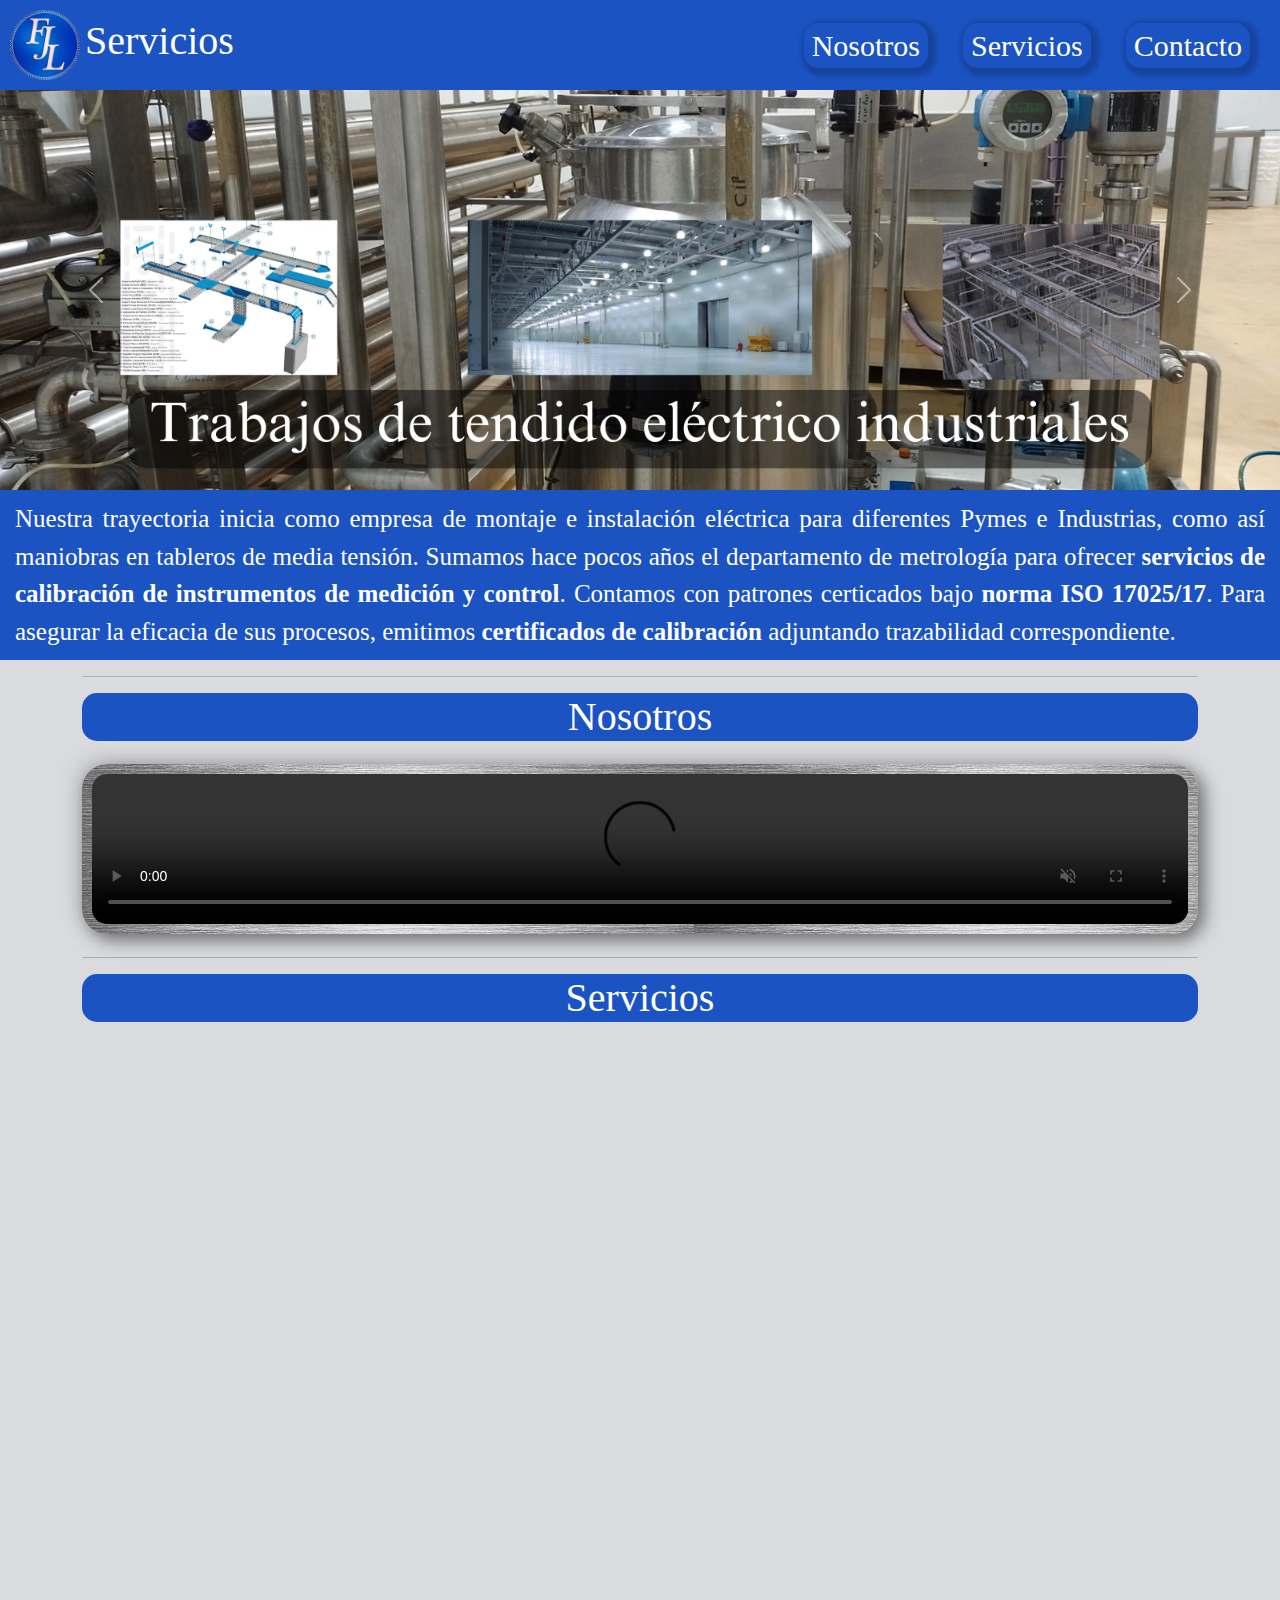
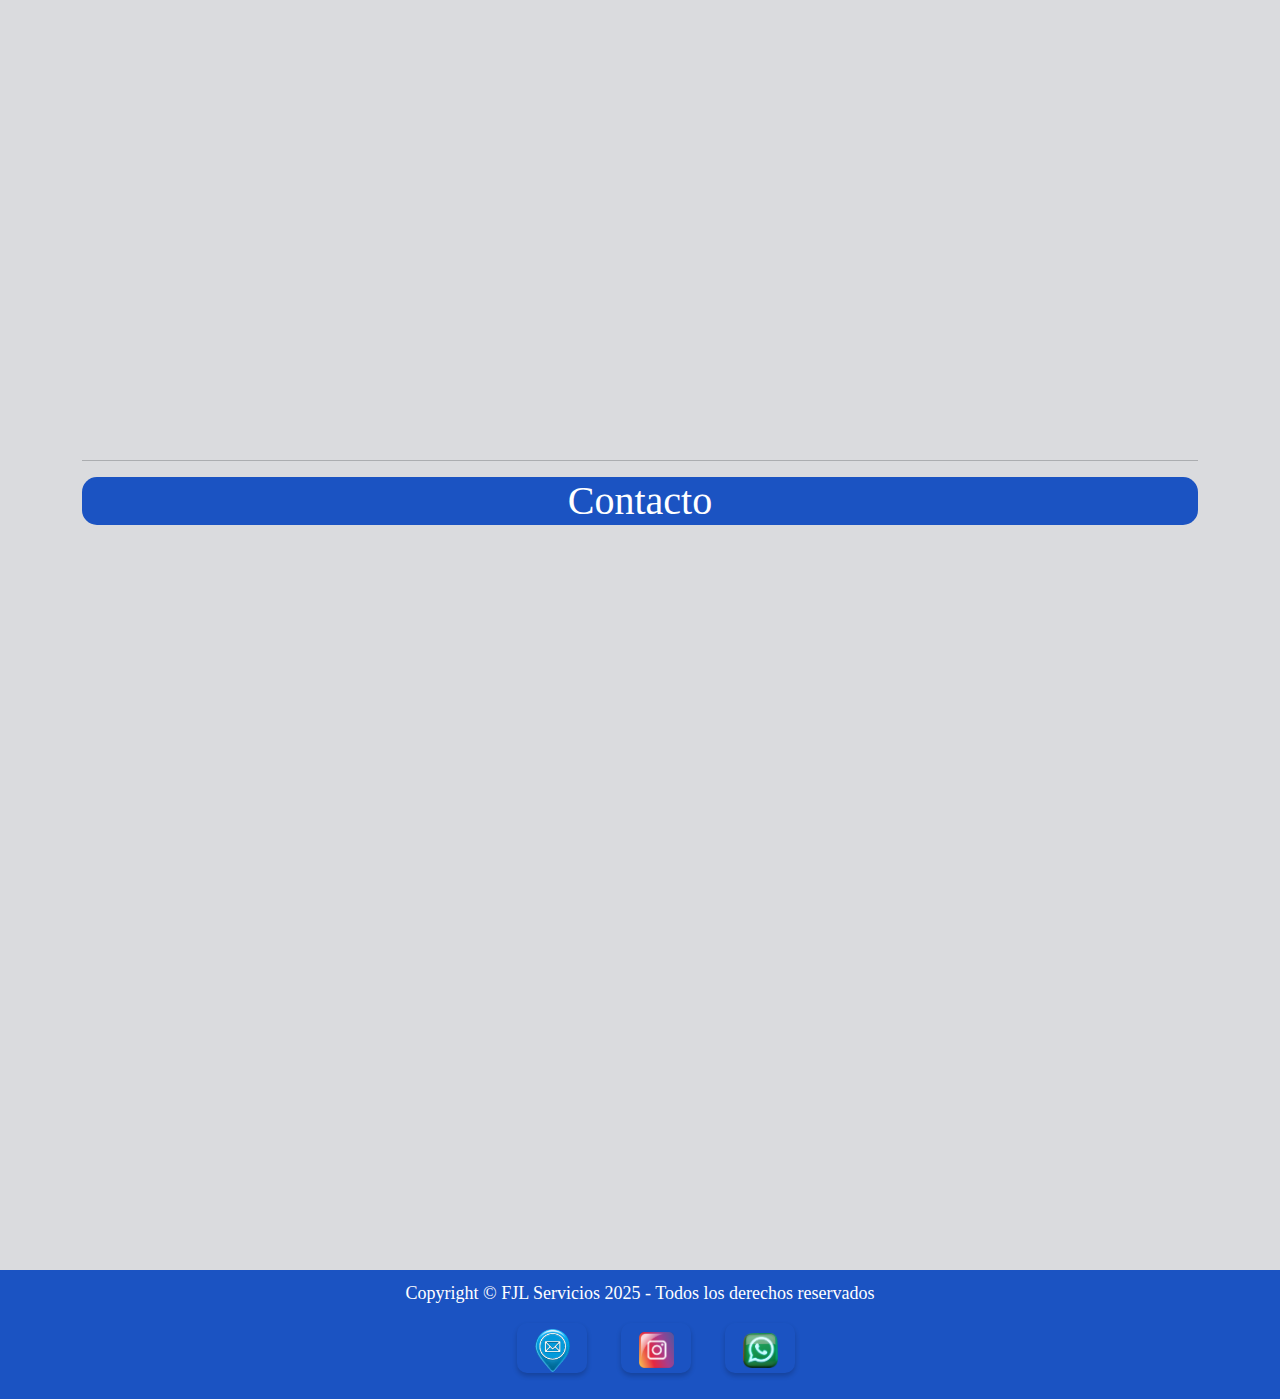
==== index.html @ 215db266 "Update index.html" ====
<!DOCTYPE html>
<html>
<head>
	<meta charset="utf-8">
	<meta name="viewport" content="width=device-width, initial-scale=1">
	<meta name="theme-color" content="rgba(6, 68, 191, 0.9)">
	<title>FJL Servicios</title>
	<link href="https://unpkg.com/aos@2.3.1/dist/aos.css" rel="stylesheet">
	<link rel="stylesheet" type="text/css" href="css/bootstrap.min.css">
	<link rel="stylesheet" type="text/css" href="css/style.css">
	<link rel="stylesheet" href="css/fonts.css">
	<link rel="stylesheet" href="https://cdnjs.cloudflare.com/ajax/libs/font-awesome/4.7.0/css/font-awesome.min.css">
	<script src="https://code.jquery.com/jquery-3.6.1.min.js"></script>
	<script src="js/arriba.js"></script>
</head>
<body>
	<nav class="navbar navbar-expand-lg" id="mainNav">
        <div id="menu" class="container-fluid menu">
            <img class="logo" src="img/Logo1.png" alt="FJL Servicios"><h1 class="presentacion">Servicios</h1>
            <button id="secciones" class="navbar-toggler" type="button" data-bs-toggle="collapse" data-bs-target="#navbarResponsive" aria-controls="navbarResponsive" aria-expanded="false" aria-label="Toggle navigation">
            	<svg  xmlns="http://www.w3.org/2000/svg" width="20" height="50" fill="currentColor" class="bi bi-border-width" viewBox="0 0 16 16">
	 		<path d="M0 3.5A.5.5 0 0 1 .5 3h15a.5.5 0 0 1 .5.5v2a.5.5 0 0 1-.5.5H.5a.5.5 0 0 1-.5-.5v-2zm0 5A.5.5 0 0 1 .5 8h15a.5.5 0 0 1 .5.5v1a.5.5 0 0 1-.5.5H.5a.5.5 0 0 1-.5-.5v-1zm0 4a.5.5 0 0 1 .5-.5h15a.5.5 0 0 1 0 1H.5a.5.5 0 0 1-.5-.5z"/>
		</svg>	
            </button>
            <div class="collapse navbar-collapse" id="navbarResponsive">
                <ul class="navbar-nav text-uppercase ms-auto py-4 py-lg-0">
                    <li class="nav-item"><a class="nav-link" href="#nosotros">Nosotros</a></li>
                    <li class="nav-item"><a class="nav-link" href="#servicios">Servicios</a></li>
                    <li class="nav-item"><a class="nav-link" href="#contacto">Contacto</a></li>
                </ul>
            </div>
        </div>
    </nav>
	<div style="padding-top: 0px;margin: 0px;" id="carouselExample" class="carousel slide" data-bs-ride="carousel">
        <div class="carousel-inner">
            <div class="carousel-item active">
				<picture>
					<source srcset="img/5.png" media="(max-width: 950px)">
                			<img src="img/1.png" width="100%" height="100%" class="d-block w-100" alt="Servicios Electricos Industriales">
				</picture>
            </div>
            <div class="carousel-item">
				<picture>
					<source srcset="img/6.png" media="(max-width: 950px)">
                			<img src="img/2.png" width="100%" height="100%" class="d-block w-100" alt="Calibración de balanzas de laboratorio e industriales">
				</picture>
				</div>
            <div class="carousel-item">
				<picture>
					<source srcset="img/7.png" media="(max-width: 950px)">
                			<img src="img/3.png" width="100%" height="100%" class="d-block w-100" alt="Calibración de balanzas de laboratorio e industriales">
				</picture>
				</div>
			<div class="carousel-item">
				<picture>
					<source srcset="img/8.png" media="(max-width: 950px)">
                			<img src="img/4.png" width="100%" height="100%" class="d-block w-100" alt="Certificados de calibración bajo norma ISO 17025/17">
				</picture>
			</div>
        </div>
		<button class="carousel-control-prev" type="button" data-bs-target="#carouselExample" data-bs-slide="prev">
            <span class="carousel-control-prev-icon" aria-hidden="true"></span>
            <span class="visually-hidden">Previous</span>
        </button>
        <button class="carousel-control-next" type="button" data-bs-target="#carouselExample" data-bs-slide="next">
            <span class="carousel-control-next-icon" aria-hidden="true"></span>
            <span class="visually-hidden">Next</span>
        </button>
    </div>
    <p class="text-container" id="comienzos">  
	Nuestra trayectoria inicia como empresa de montaje e instalación eléctrica para diferentes Pymes e Industrias, como así maniobras en tableros de media tensión.
	Sumamos hace pocos años el departamento de metrología para ofrecer <strong>servicios de calibración de instrumentos de medición y control</strong>.
	Contamos con patrones certicados bajo <strong>norma ISO 17025/17</strong>. Para asegurar la eficacia de sus procesos, emitimos <strong>certificados de calibración</strong> adjuntando trazabilidad correspondiente.  
    </p>  
    <div id="nosotros">
	<div class="container">
	    <div class="col-md-12">
		<hr>
		<h1 class="center">Nosotros</h1>
		<div class="publicidad">
			<video src="video/Video página.mp4" controls autoplay muted loop width="100%" data-aos="fade-down" data-aos-easing="linear" data-aos-duration="2000"></video>
		</div>
	    </div>
	    <hr>
	</div>
     </div>
	<div id="servicios">
		<div class="container">
			<div class="row">
				<div class="col-md-12">
					<h1 class="center">Servicios</h1>
				</div>
			</div>
			<div class="row" id="imagen">
				<div class="col-md-6" data-aos="fade-right">
					<img src="img/1fjl.png" alt="Instalación eléctrica industrial" width="100%">
				</div>
				<div class="col-md-6" data-aos="fade-left">
					<img src="img/2fjl.png" alt="Maniobras en tablero de Media Tensión" width="100%">
				</div>
			</div>
			<div class="row" id="imagen">
				<div class="col-md-6" data-aos="fade-right">
					<img src="img/3fjl.png" alt="Medición para instalación de javalina puesta a tierra" width="100%">
				</div>
				<div class="col-md-6" data-aos="fade-left" data-aos-offset="300" data-aos-easing="ease-in-sine">
					<img src="img/4fjl.png" alt="Visita técnica para relevo de equipos" width="100%">
					<a href="javascript:void(0)" class="btn btn-primary position-absolute" id="cobertura" onclick="abrirVentana()">Zonas de Servicio</a>
				</div>
			</div>
			<div class="row" id="imagen">
				<div class="col-md-6" data-aos="fade-right">
					<img src="img/5fjl.png" alt="Calibración de caudalimetros, transmisores" width="100%">
				</div>
				<div class="col-md-6" data-aos="fade-left">
					<img src="img/6fjl.png" alt="Control de lazos de temperaturas" width="100%">
				</div>
			</div>
			<hr>
		</div>
	</div>
	<div id="contacto">
		<div class="container">
			<div class="row">
				<div class="col-md-12">
					<h1 class="center">Contacto</h1>
					<div class="contacto" data-aos="flip-left" data-aos-easing="ease-out-cubic" data-aos-duration="2000">
						<form name="Contacto" method="post" id="contact_user_grupoamsi" class="form-contact" autocomplete="off" accept-charset="utf-8" data-netlify="true">
							<div class="ctn-inputs">  
								<input type="text" name="contact_empresa_user_grupoamsi" id="contact_empresa_user_grupoamsi" pattern="[a-zA-Z/s]{2,100}" class="effect-input" minlength="2" maxlength="100" autocomplete="off" required="required" placeholder="Empresa o Razón Social"   
								   style="text-transform: uppercase;">  
								<span class="bar-input-effect"><i class="fa fa-times clear-input-icon" aria-hidden="true"></i></span>  
								<p id="field-empresa" class="error-input-form-contact"></p>  
							</div>  
							<div class="ctn-inputs">  
								<input type="text" name="contact_apellido_user_grupoamsi" id="contact_apellido_user_grupoamsi" pattern="[a-zA-Z\s]{2,100}" class="effect-input" minlength="2" maxlength="100" autocomplete="off" required="required" placeholder="Ingrese Su Apellido">  
								<span class="bar-input-effect"><i class="fa fa-times clear-input-icon" aria-hidden="true"></i></span>  
								<p id="field-apellido" class="error-input-form-contact"></p>  
							</div>  
							<div class="ctn-inputs">
								<input type="text" name="contact_name_user_grupoamsi" id="contact_name_user_grupoamsi" pattern="[a-zA-Z\s]{2,100}" class=" effect-input" minlength="2" maxlength="100" autocomplete="off" required="required" placeholder="Ingrese Su Nombre">
								<span class="bar-input-effect"><i class="fa fa-times clear-input-icon" aria-hidden="true"></i></span>
								<p id="field-names" class="error-input-form-contact"></p>
							</div>
							<div class="ctn-inputs">
								<input type="email" name="contact_email_user_grupoamsi" id="contact_email_user_grupoamsi" pattern="[a-z0-9._%+-]+@[a-z0-9.-]+\.[a-z]{2,3}$" class=" effect-input" minlength="6" maxlength="100" autocomplete="off" required="required" placeholder="Ingrese su email">
								<span class="bar-input-effect"><i class="fa fa-times clear-input-icon" aria-hidden="true"></i></span>
								<p id="field-email" class="error-input-form-contact"></p>
							</div>
							<div class="ctn-inputs ctn-middle">
								<input type="tel" name="contact_tel_user_grupoamsi" id="contact_tel_user_grupoamsi" pattern="[0-9]{7,11}" class="inline-block effect-input" min="2000000" max="3500000000" minlength="7" maxlength="11" autocomplete="off" placeholder="Teléfono">
								<span class="bar-input-effect">
									<i class="fa fa-times clear-input-icon" aria-hidden="true"></i>
								</span>
								<p id="field-tel" class="error-input-form-contact"></p>
							</div>
							<div class="ctn-inputs ctn-middle">
								<input type="num" name="contact_ext_tel_user_grupoamsi" id="contact_ext_tel_user_grupoamsi" pattern="[0-9]{1,10}" class="inline-block effect-input" min="0" max="9999999999" minlength="1" maxlength="100" autocomplete="off" placeholder="Interno">
								<span class="bar-input-effect">
									<i class="fa fa-times clear-input-icon" aria-hidden="true"></i>
								</span>
								<p id="field-ext" class="error-input-form-contact"></p>
							</div>
							<div class="ctn-inputs">
								<textarea name="contact_comments_user_grupoamsi" id="contact_comments_user_grupoamsi" pattern="[a-zA-Z0-9]{10,400}" class=" effect-input" minlength="10" maxlength="400" autocomplete="off" required="required" placeholder="Ingrese su consulta"></textarea>
								<span class="bar-input-effect">
									<i class="fa fa-times clear-input-icon" aria-hidden="true"></i>
								</span>
								<p id="field-comments" class="error-input-form-contact"></p>
							</div>
							<div class="ctn-btns-form-contact">
								<input type="reset" id="clear_contact_user_grupoamsi" name="clear_contact_user_grupoamsi" class="btn-form-contact" value="Limpiar">
								<input type="submit" id="send_contact_user_grupoamsi" name="send_contact_user_grupoamsi" class="btn-form-contact" value="Enviar">
							</div>
						</form>
					</div>
				</div>
			</div>
		</div>
	</div>
	<div id="footer"  class="row">
		<div class="col-md-12 texto">
			<footer>
				<p>Copyright © FJL Servicios 2025 - Todos los derechos reservados</p>
				<div class="pie col-md-12 action">
					<ul>
						<li><a href="mailto:fjlservicio@gmail.com" class="mail" target="_blanck"><img src="img/mail.png" width="50%"></a></li>
						<li><a href="https://www.instagram.com/fjl.servicios/" class="instagram" target="_blanck"><img src="img/Inst.png" width="50%"></a></li>
						<li><a href="https://wa.me/541124032466" class="Wtsp" target="_blanck"><img src="img/Wtsp.png" width="50%"></a></li>
					</ul>
				</div>
			</footer>
		</div>
	</div>
	<span class="ir-arriba"></span>
	<script>  
		function abrirVentana() {  
			window.open("https://github.com/JobJoelColque/FJL-Servicios/blob/main/img/cobertura.png?raw=true", "popup", "width=600,height=1080");  
		}  
	</script> 
    	</script> 
	<script src="https://cdn.jsdelivr.net/npm/bootstrap@5.1.3/dist/js/bootstrap.bundle.min.js"></script>
	<script src="https://unpkg.com/aos@2.3.1/dist/aos.js"></script>
    	<script src="https://cdn.startbootstrap.com/sb-forms-latest.js"></script>
	<script>
  		AOS.init();
	</script>
</body>
</html>
---- css/style.css ----
body{
	padding: 0px!important;
	margin: 0px!important;
	background: rgba(131, 136, 145, 0.3);
	font-family: 'Times New Roman'!important;
}
:root{
	--mail: #079DD9;
	--instagram: #e4405f;
	--Wtsp: #075e54;
	--twiter: #55acee;
	--linkedin: #0077B5;
}
.container-fluid{
	background: rgba(6, 68, 191, 0.9);
	padding: 5px;
	text-align: center;
}
.container-fluid h1{
        color: #ffffff!important;
        float: right;
}
#menu{
	display: flex;
	align-items: center;
}
.col-md-12 video{
	border-radius: 25px; 
	padding: 10px;
	background: url(../img/inox.png);
	box-shadow: 6px 6px 18px rgba(0, 0, 0, 0.5),
		   -6px -6px 18px rgba(131, 136, 145, 0.3);
}
.publicidad{
	padding-top: 15px;
}
.menu img{
	padding: 5px;
	width: 80px;
	height: 80px;
}
.menu ul{
	list-style: none;
}
.menu ul li{
    padding: 10px;
    padding-right: 25px;
    float: left;
}
.menu a{
	text-decoration: none!important;
	box-shadow: 3px 3px 5px 5px rgba(0, 0, 0, .2);
	color: #ffffff;
	font-size: 30px;
	border-radius: 15px;
}
.menu a:hover{
	color: #ffffff!important;
	background-color: #0644BF;
	border-radius: 15px;
	box-shadow: 0px 3px 5px 0px rgba(255, 255, 255, 0.4);
}
.navbar-collapse {
    flex-basis: 100%;
    flex-grow: 1;
}
#historia {  
    display: flex;  
    flex-direction: column;  
    align-items: center; /* Centra el contenido horizontalmente */  
}  
#texto {
    margin-bottom: 10px; /* Espacio entre el botón y el texto */  
    margin-top: 10px;
}  
#comienzos{
    background: rgba(6, 68, 191, 0.9);
    color: white;
    text-align: justify;
    padding: 10px;
    padding-right: 15px;
    padding-left: 15px;
    color: white;
    font-size: 25px;
}
.center{
	text-align: center;
	background: rgba(6, 68, 191, 0.9);
	color: white;
	border-radius: 15px;
}
.col-md-6 p{
	padding: 10px;
	background: rgba(131, 136, 145, 0.7);
	color: white;
	text-align: justify;
	font-size: 20px;
}
.col-md-6 img{
	box-shadow: 6px 6px 18px rgba(0, 0, 0, 0.5),
		   -6px -6px 18px rgba(131, 136, 145, 0.3);
	padding: 10px;
	background: url(../img/inox.png);
	border-radius: 15px;
}
#imagen .col-md-6{
	padding: 10px;
}
.col-md-6 {  
    position: relative; /* Establece el contexto para el posicionamiento absoluto */  
}  
#cobertura {
	top: 50%;
	left: 50%;
	transform: translate(-50%, -50%);
	background-color: #0644BF;
	border-radius: 5px;
	border-style: none;
	box-shadow: 1px 0px #202020,
							0px 1px #202020,
							2px 1px #202020,
							1px 2px #202020,
							3px 2px #202020,
							2px 3px #202020,
							4px 3px #202020,
							3px 4px #202020,
							5px 4px #202020,
							4px 5px #202020,
							6px 5px #202020,
							5px 6px #202020;
	color: #ffffff;
	cursor: pointer;
	font-size: 15px;
	letter-spacing: 1px;
	padding: 5px 10px;
	text-transform: uppercase;
    	transition: 0.3s ease all;
}
#cobertura:hover,
#cobertura:focus{
	background: url(../img/inox.png);
}
#cobertura:active {
	box-shadow: 1px 0px #202020,
	 						0px 1px #202020,
	 						2px 1px #202020,
	 						1px 2px #202020,
	 						3px 2px #202020,
	 						2px 3px #202020,
	 						4px 3px #202020,
	 						3px 4px #202020;
}
*:focus {
	outline: 0;
}

html {
	-webkit-tap-highlight-color: rgba(0, 0, 0, 0);
}
.contacto {  
    background: url(../img/inox.png); /* Usa aquí la imagen o color de fondo que desees */  
    padding: 10px; /* Espacio alrededor del formulario */  
    border-radius: 15px; /* Bordes redondeados para el contenedor */  
    box-shadow: 6px 6px 18px rgba(0, 0, 0, 0.5),
	       -6px -6px 18px rgba(131, 136, 145, 0.3);
    max-width: 50%; /* Máximo ancho del contenedor */  
    margin: 0 auto; /* Centrado del contenedor en la página */  
}  

/* Estilo del scroll para los textarea */
textarea::-webkit-scrollbar {
	width: 5px;
}

/* Contenedor barra de scroll para los textarea */
textarea::-webkit-scrollbar-thumb {
	background-color: rgba(0, 0, 0, 0.2);
	box-shadow: 1px 1px 0 rgba(0, 0, 0, 0.1) inset,
							0 -1px 0 rgba(0, 0, 0, 0.1) inset;
}

textarea {
	height: 250px;
	line-height: 20px;
	resize: none;
	text-align: justify;
}

/* Formulario de contacto */
.form-contact {
	background: url(../img/fondo.png);
	background-position: center center;
	background-repeat: no-repeat;
	background-size: cover;
	position: relative;
	box-sizing: border-box;
	margin: 1em auto;
	max-width: 90%;
	padding: 15px 0;
	width: 600px;
	border-radius: 25px;
}	
.form-contact::before {  
	border-radius: 25px;
	content: '';  
	position: absolute;  
	top: 0;  
	left: 0;  
	width: 100%;  
	height: 100%;  
	background-color: rgba(255, 255, 255, 0.9); /* Cambia el color y la opacidad (0.5) según sea necesario */  
	z-index: 1; /* Asegúrate de que esté sobre la imagen */  
  }  
   .form-contact > * {  
	position: relative; /* Para que los hijos estén por encima del pseudo-elemento */  
	z-index: 2; /* Asegúrate de que el contenido sea visible */  
  }  

/* Título formulario de contacto */
.form-contact .title-form-contact {
	color: #0644BF;
 	font: bold 2em 'Dancing Script', sans-serif;
	margin-bottom: 50px;
	text-align: center;
}

/* Contenedor inputs formulario de contacto */
.form-contact .ctn-inputs {
	margin-bottom: 10px;
	position: relative;
	color: #FFFFFF!important;
}

/* Contenedor inputs para los que van 2 en la misma columna formulario de contacto */
.form-contact .ctn-middle {
	display: inline-block;
	margin-right: 10px;
	width: calc(49% - 10px);
}

/* Estilo del autocompletar en los inputs formulario de contacto */
.form-contact .ctn-inputs .effect-input:-webkit-autofill,
.form-contact .ctn-inputs .effect-input:-webkit-autofill:hover,
.form-contact .ctn-inputs .effect-input:-webkit-autofill:focus,
.form-contact .ctn-inputs .effect-input:-webkit-autofill:active {
	box-shadow: 0 0 0 1000px #f2f2f2 inset;
}

/* Labels formulario de contacto */
.form-contact .ctn-inputs .support-text-form-contact {
	color: #FFFFFF;
	font: normal 18px 'Nunito Sans', sans-serif;
	left: 5px;
	pointer-events: none;
	position: absolute;
	transition: 0.3s ease all;
	user-select: none;
}

/* Efecto labels cuando el input esta en estado focus o valido Formulario de contacto */
.form-contact .ctn-inputs .support-text-form-contact.active-input-form-contact {
	color: #ffffff;
	font-size: 12px;
	top: -20px;
}

/* Inputs formulario contacto */
.form-contact .ctn-inputs .effect-input {
	background-color: rgba(255, 255, 255, 0);
	font-size: 20px;
	color: #000000;
	border-style: none;
	border-bottom: 1px solid #a4a4a4;
	display: block;
	letter-spacing: 3px;
	padding: 0 15px;
	width: 100%;
}

.form-contact .ctn-inputs .effect-input.inline-block {
	display: inline-block;
}

/* Barra de los inputs para el efecto formulario de contacto */
.form-contact .ctn-inputs .bar-input-effect:before {
	content: '';
	background-color: #000000;
	bottom: 0;
	height: 2px;
	position: absolute;
	transition: 0.3s ease all;
	width: 0;
}

.form-contact .ctn-inputs .bar-input-effect {
	display: block;
	position: relative;
}

/* Input de los nombres */
#contact_name_user_grupoamsi {
	text-transform: capitalize;
}

/* Estilos de los inputs del formulario de contacto cuando esten invalidos */
.form-contact .ctn-inputs .validate-input:invalid {
	border-bottom-color: #f53535;
}

/* Estilos de la línea inferior sobre la que esta la letra de los inputs del formulario de contacto cuando esten invalidos */
.form-contact .ctn-inputs .validate-input:invalid + .bar-input-effect:before {
	background-color: #f53535;
}

/* Efecto en la barra para cuando el input esta en estado focus o valido */
.form-contact .ctn-inputs .bar-input-effect.active-input-form-contact:before {
	width: 100%;
}

/* Icono limpiar input formulario de contacto */
.form-contact .ctn-inputs .bar-input-effect .clear-input-icon {
	bottom: 1rem;
	color: #7a7a7a;
	cursor: pointer;
	display: none;
	font-size: 12px;
	position: absolute;
	right: 1%;
}

/* Efecto hover al icono de limpiar input formulario de contacto */
.form-contact .ctn-inputs .bar-input-effect .clear-input-icon:hover,
.form-contact .ctn-inputs .bar-input-effect .clear-input-icon:focus,
.form-contact .ctn-inputs .bar-input-effect .clear-input-icon:active {
	color: #4a4a4a;
}

/* Icono limpiar input formulario de contacto cuando esten invalidos */
.form-contact .ctn-inputs .validate-input:invalid + .bar-input-effect .clear-input-icon {
	color: #f15555;
}

/* Efecto hover al icono limpiar input formulario de contacto cuando esten invalidos */
.form-contact .ctn-inputs .validate-input:invalid + .bar-input-effect .clear-input-icon:hover,
.form-contact .ctn-inputs .validate-input:invalid + .bar-input-effect .clear-input-icon:focus,
.form-contact .ctn-inputs .validate-input:invalid + .bar-input-effect .clear-input-icon:active {
	color: #f14040;
}

/* Texto indicativo del error del input */
.form-contact .ctn-inputs .error-input-form-contact {
	color: #f35252;
	display: inline-block;
	font: normal 12px 'Nunito Sans', sans-serif;
	line-height: 15px;
	position: relative;
	top: 5px;
}

.form-contact .ctn-btns-form-contact {
	display: flex;
	justify-content: space-around;
}

/* Botones Formulario */
.btn-form-contact {
	background-color: #0644BF;
	border-radius: 2px;
	border-style: none;
	box-shadow: 1px 0px #202020,
							0px 1px #202020,
							2px 1px #202020,
							1px 2px #202020,
							3px 2px #202020,
							2px 3px #202020,
							4px 3px #202020,
							3px 4px #202020,
							5px 4px #202020,
							4px 5px #202020,
							6px 5px #202020,
							5px 6px #202020;
	color: #ffffff;
	cursor: pointer;
	display: block;
	font-size: 12px;
	letter-spacing: 1px;
	padding: 10px 20px;
	text-transform: uppercase;
  transition: 0.3s ease all;
}

/* Hover botón sección ayuda, botón formulario de contacto y botón de cerrar en el footer de los modales */
.btn-form-contact:hover,
.btn-form-contact:focus {
	background: url(../img/inox.png);
}

/* Efecto cuando dan click en el botón sección ayuda, botón formulario de contacto y botón de cerrar en el footer de los modales */
.btn-form-contact:active {
	box-shadow: 1px 0px #202020,
	 						0px 1px #202020,
	 						2px 1px #202020,
	 						1px 2px #202020,
	 						3px 2px #202020,
	 						2px 3px #202020,
	 						4px 3px #202020,
	 						3px 4px #202020;
	transform: translate(2px);
}

/* Animación de temblar de un lado a otro */
.shake {
	animation: shake 1s 1;
}

/* Animación de los mensajes de error en el formulario de conctacto web contacto */
@keyframes shake {
	0%,
	100% {
		transform: translateZ(0px);
	}

	10%,
	30%,
	50%,
	70%,
	90% {
		transform: translate3d(-10px, 0, 0);
	}

	20%,
	40%,
	60%,
	80% {
		transform: translate3d(10px, 0, 0);
	}
}
#footer{
	padding-top: 8px;
}
footer{
	background: rgba(6, 68, 191, 0.9);
	text-align: center;
	padding: 10px;
}
footer p{
	font-size: 18px;
	color: white;
}
.ir-arriba{
	display: none;
	padding: 40px;
	background: url(../img/Logo1.png);
	background-size: cover;
	box-sizing: border-box;
	border-radius: 50px;
	font-size: 40px;
	color: white;
	cursor: pointer;
	position: fixed;
	bottom: 120px;
	right: 50px;
}
.pie{
	text-align: center;
	align-items: center;
}
.pie ul li{
	display: inline-block;
	margin: 0 15px;
	width: 70px;
	height: 50px;
	text-align: center !important;
}
.pie ul li a{
	display: block;
	color:  #ffffff;
	line-height: 50px;
	font-size: 18px;
	box-shadow: 0 3px 5px 0px rgba(0, 0, 0, .2);
	transition: -2s;
	border-radius: 10px;
}
.pie ul li a:hover{
	transform: translate(-3px) scale(1.05);
	box-shadow: 0 5px 5px 0px rgba(0, 0, 0, .4);
	filter: none;
}
.pie ul li .mail:hover{
	background: var(--mail);
}
.pie ul li .instagram:hover{
	background: var(--instagram);
}
.pie ul li .Wtsp:hover{
	background: var(--Wtsp);
}
.pie ul li .twiter:hover{
	background: var(--twiter);
}
.pie ul li .linkedin:hover{
	background: var(--linkedin);
}
.pie ul li .linkedin:hover{
	background: var(--linkedin);
}

@media(max-width:980px) {
	hr{
		display: none;
	}
	#comienzos{
		font-size: 18px;
	}
	.presentacion{
		display: none;
	}
	#menu{
		justify-content: center;
	}
	#secciones {  
	        position: absolute; /* Posiciona el botón de forma absoluta */  
	        right: 10px; /* Ajusta la distancia desde la derecha */  
	        top: 10px; /* Ajusta la distancia desde la parte superior */ 
		box-shadow: 3px 3px 9px rgba(0, 0, 0, 0.5),   
                           -3px -3px 9px rgba(6, 68, 191, 0.9);
	}
	.publicidad{
		padding-top: 10px;
		padding-bottom: 10px;
	}  
	.menu img{
		border-radius: 50px;
		padding: 0;
		width: 70px;
	        height: 70px;
		margin: auto;
		display: block;
		box-shadow: 3px 3px 9px rgba(0, 0, 0, 0.5),   
                   	   -3px -3px 9px rgba(6, 68, 191, 0.9);
	}
	.menu a{
		font-size: 25px;
	}
	#cobertura {
		font-size: 10px;
		padding: 5px 10px;
	}
	.contacto {  
		max-width: 100%;
	}
	.form-contact .ctn-inputs .effect-input {
		font-size: 17px;
	}
	.ir-arriba{
		padding: 30px;
	        right: 100px;
		bottom: 80px;
        }
	.pie ul li{
		margin: 0 5px;
	}
	textarea {
		height: 223px;
	}
	footer{
		text-align: justify;
	}
	footer p{
		font-size: 16px;
	}
}

@media(max-width:482px) {
	#cobertura {
		font-size: 15px;
		padding: 5px 10px;
	}
}
	
	/*@media(max-width:700px) {
		#comienzos{
		font-size: 15px;
	}
	.presentacion{
		display: none;
	}
	#menu{
		justify-content: center;
	}
	#secciones {  
	        position: absolute;
	        right: 10px;
	        top: 10px;
        }  
	.menu img{
		width: 70px;
	        height: 70px;
		margin: auto;
		display: block;
	}
	.menu a{
		font-size: 25px;
	}
	#galeria{
		padding-top: 10px;
	}
	.form-contact .ctn-inputs .effect-input {
		padding: 5px 5px;
		font-size: 13px;
	}
	.ir-arriba{
		padding: 30px;
		right: 100px;
		bottom: 80px;
        }
	.pie ul li{
		margin: 0 5px;
	}
	textarea {
		height: 100px;
	}
	footer{
		text-align: justify;
	}
	footer p{
		font-size: 12px;
	}
	.btn-form-contact {
		font-size: 10px;
	}
}*/
---- css/fonts.css ----
@font-face {
  font-family: 'icomoon';
  src:  url('fonts/icomoon.eot?oh5fsx');
  src:  url('fonts/icomoon.eot?oh5fsx#iefix') format('embedded-opentype'),
    url('fonts/icomoon.ttf?oh5fsx') format('truetype'),
    url('fonts/icomoon.woff?oh5fsx') format('woff'),
    url('fonts/icomoon.svg?oh5fsx#icomoon') format('svg');
  font-weight: normal;
  font-style: normal;
  font-display: block;
}

[class^="icon-"], [class*=" icon-"] {
  /* use !important to prevent issues with browser extensions that change fonts */
  font-family: 'icomoon' !important;
  speak: never;
  font-style: normal;
  font-weight: normal;
  font-variant: normal;
  text-transform: none;
  line-height: 1;

  /* Better Font Rendering =========== */
  -webkit-font-smoothing: antialiased;
  -moz-osx-font-smoothing: grayscale;
}

.icon-home3:before {
  content: "\e902";
}
.icon-display:before {
  content: "\e956";
}
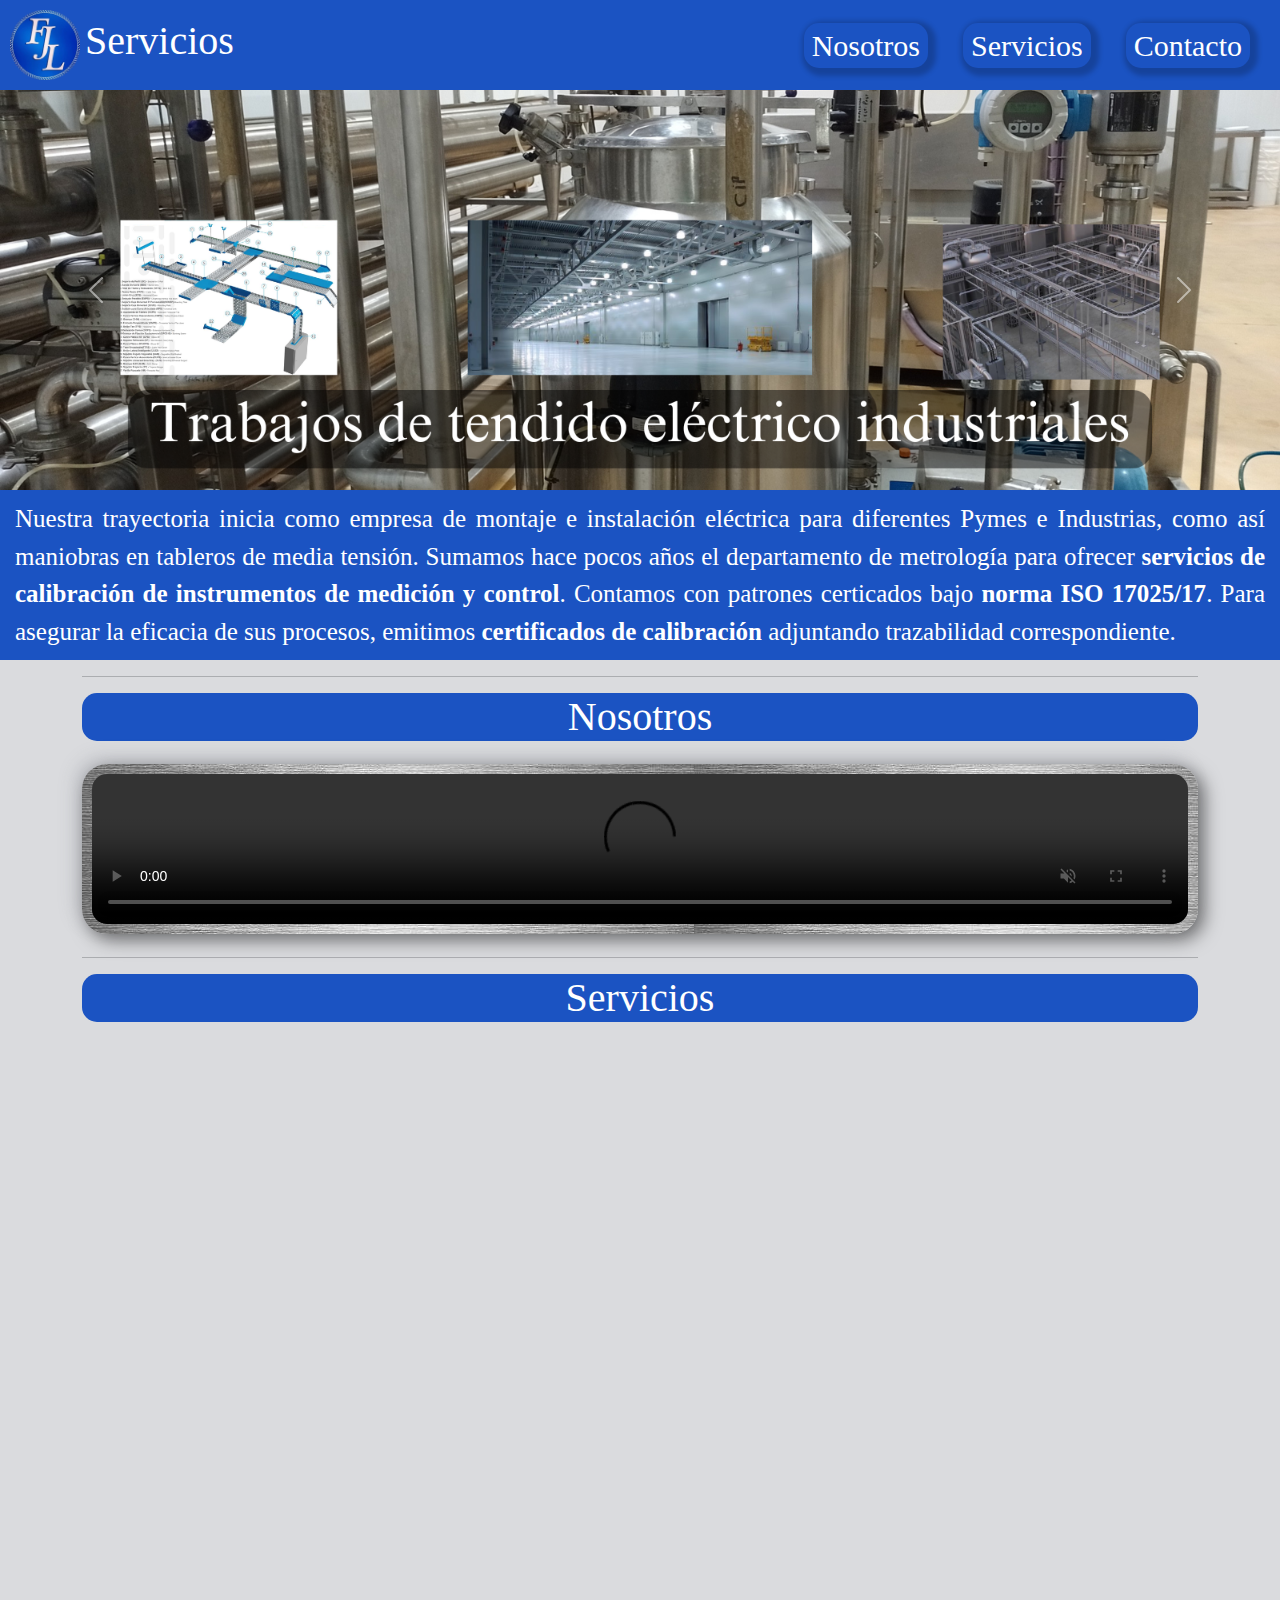
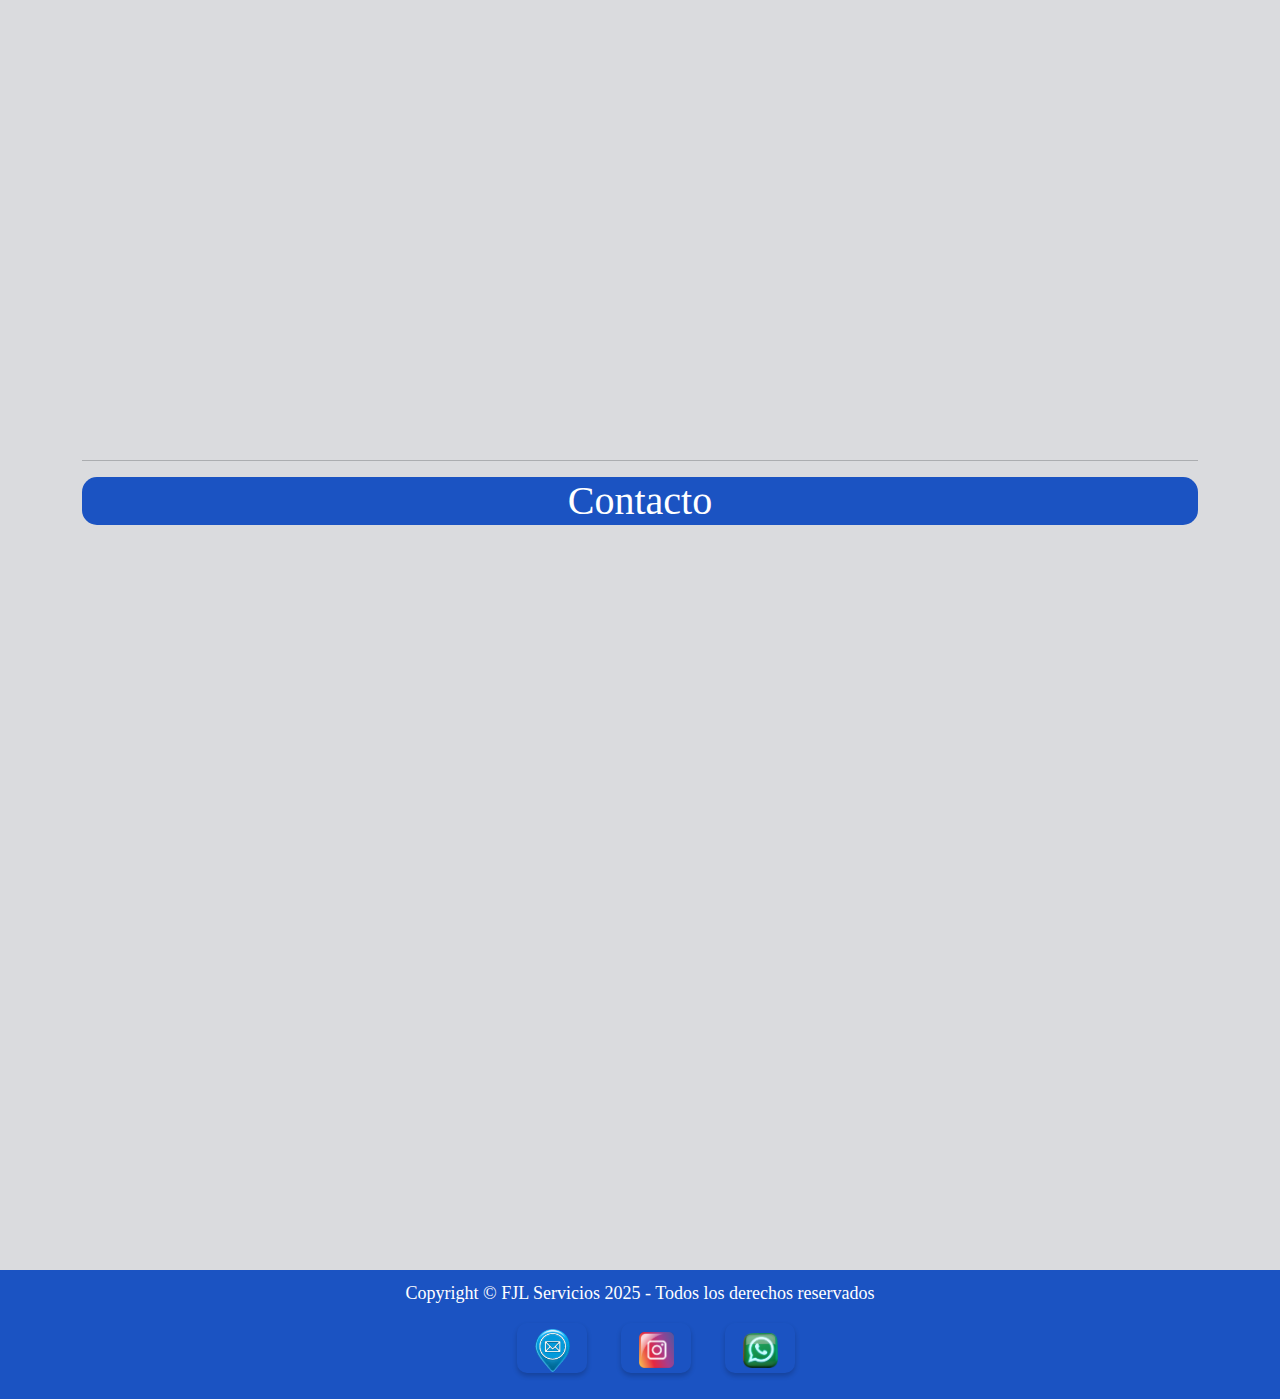
==== commit 7ddfe54b: "Update index.html" ====
--- a/index.html
+++ b/index.html
@@ -195,9 +195,9 @@
 	<span class="ir-arriba"></span>
 	<script>  
 		function abrirVentana() {  
-			window.open("https://github.com/JobJoelColque/FJL-Servicios/blob/main/img/cobertura.png?raw=true", "popup", "width=600,height=1080");  
+			window.open("Zonas.html", "popup", "width=600,height=1080");  
 		}  
-	</script> 
+	</script>  
     	</script> 
 	<script src="https://cdn.jsdelivr.net/npm/bootstrap@5.1.3/dist/js/bootstrap.bundle.min.js"></script>
 	<script src="https://unpkg.com/aos@2.3.1/dist/aos.js"></script>
--- a/css/style.css
+++ b/css/style.css
@@ -110,9 +110,9 @@
     position: relative; /* Establece el contexto para el posicionamiento absoluto */  
 }  
 #cobertura {
-	top: 50%;
+	top: 52%;
 	left: 50%;
-	transform: translate(-50%, -50%);
+	transform: translate(-50%, -52%);
 	background-color: #0644BF;
 	border-radius: 5px;
 	border-style: none;
@@ -130,7 +130,7 @@
 							5px 6px #202020;
 	color: #ffffff;
 	cursor: pointer;
-	font-size: 15px;
+	font-size: 18px;
 	letter-spacing: 1px;
 	padding: 5px 10px;
 	text-transform: uppercase;
@@ -571,12 +571,7 @@
 	}
 }
 
-@media(max-width:482px) {
-	#cobertura {
-		font-size: 15px;
-		padding: 5px 10px;
-	}
-}
+
 	
 	/*@media(max-width:700px) {
 		#comienzos{
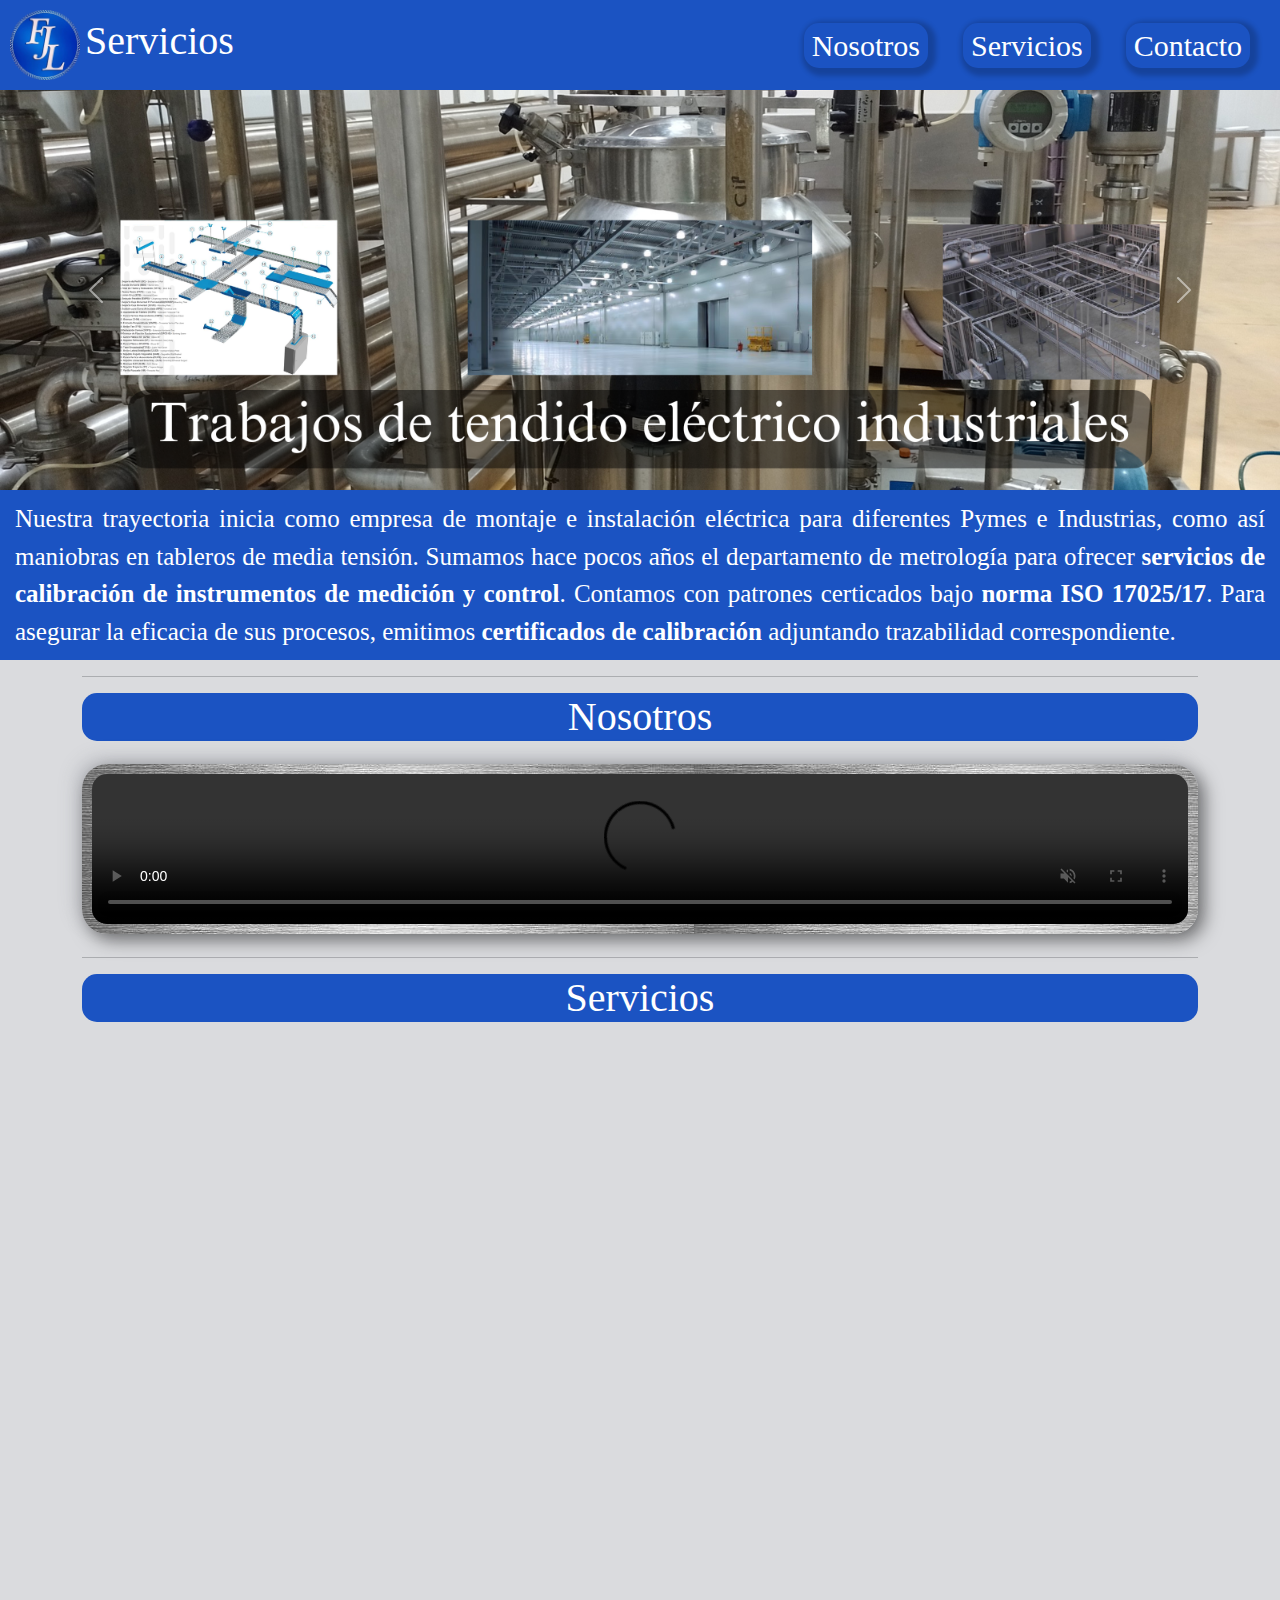
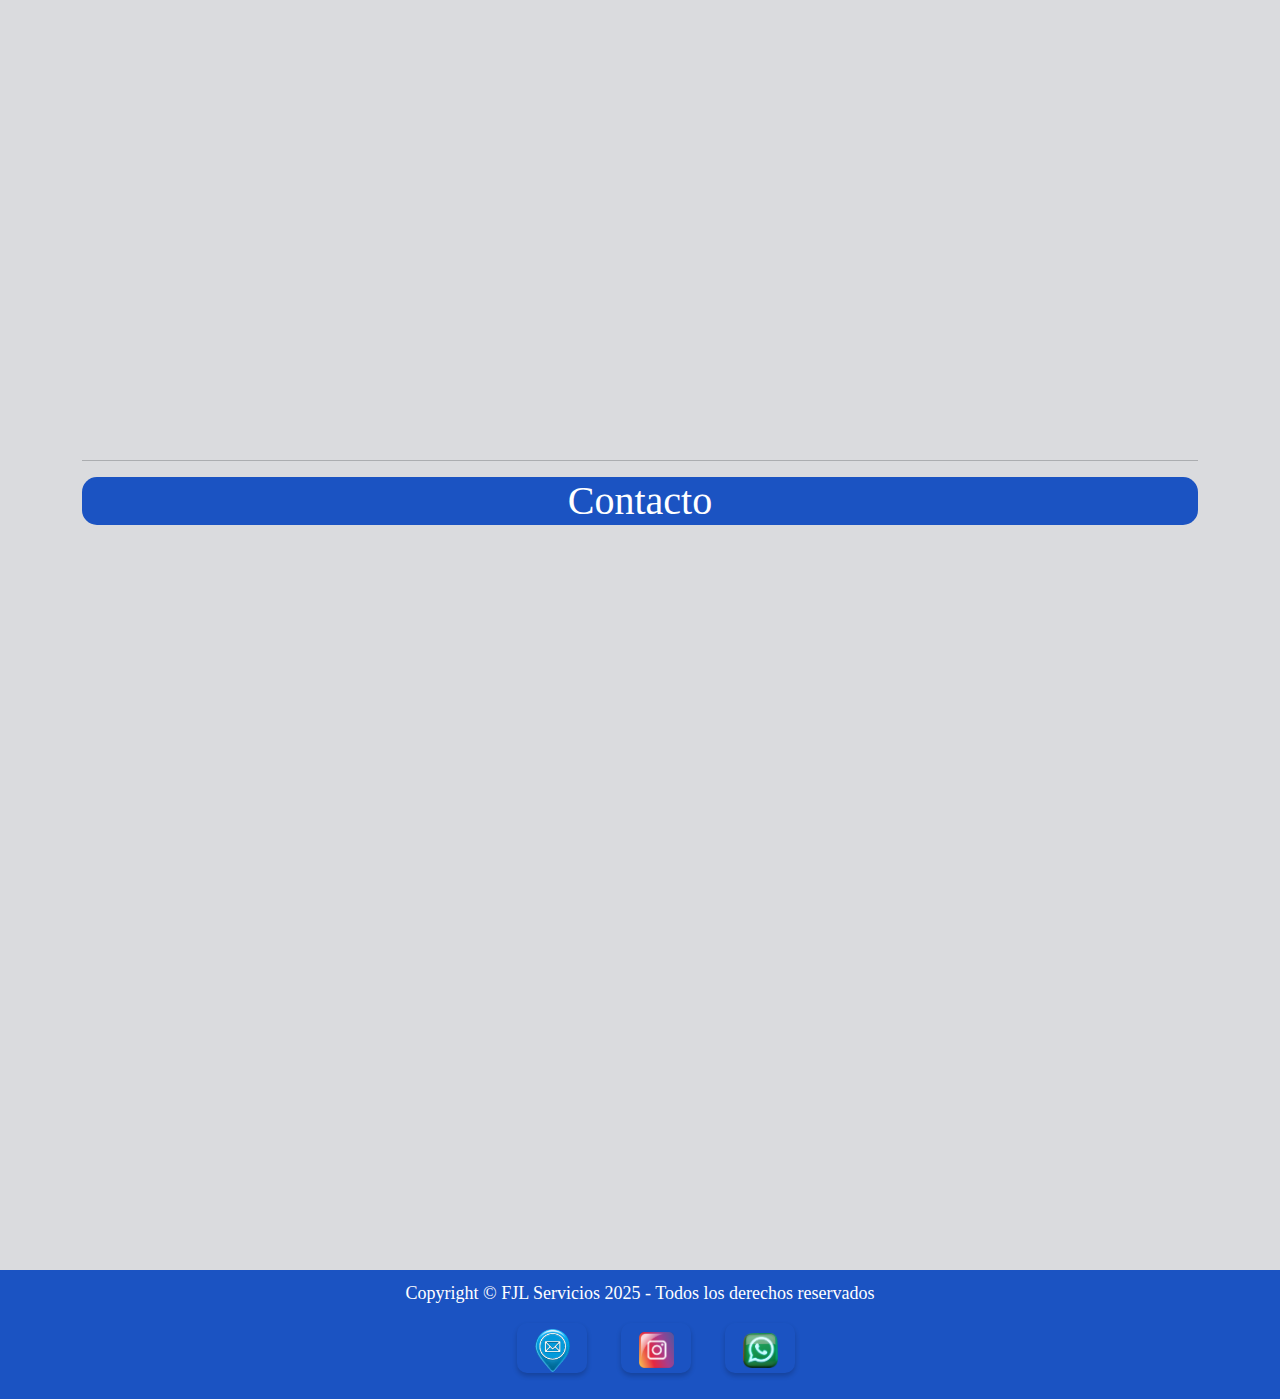
==== commit 8765ec55: "Update index.html" ====
--- a/index.html
+++ b/index.html
@@ -3,8 +3,10 @@
 <head>
 	<meta charset="utf-8">
 	<meta name="viewport" content="width=device-width, initial-scale=1">
+	<title>FJL Servicios</title>
 	<meta name="theme-color" content="rgba(6, 68, 191, 0.9)">
-	<title>FJL Servicios</title>
+	<meta name="robots" content="index, follow">
+	<link rel="icon" type="image/png" href="img/Logo1.png">
 	<link href="https://unpkg.com/aos@2.3.1/dist/aos.css" rel="stylesheet">
 	<link rel="stylesheet" type="text/css" href="css/bootstrap.min.css">
 	<link rel="stylesheet" type="text/css" href="css/style.css">
--- a/css/style.css
+++ b/css/style.css
@@ -526,7 +526,7 @@
                            -3px -3px 9px rgba(6, 68, 191, 0.9);
 	}
 	.publicidad{
-		padding-top: 10px;
+		padding-top: 8px;
 		padding-bottom: 10px;
 	}  
 	.menu img{
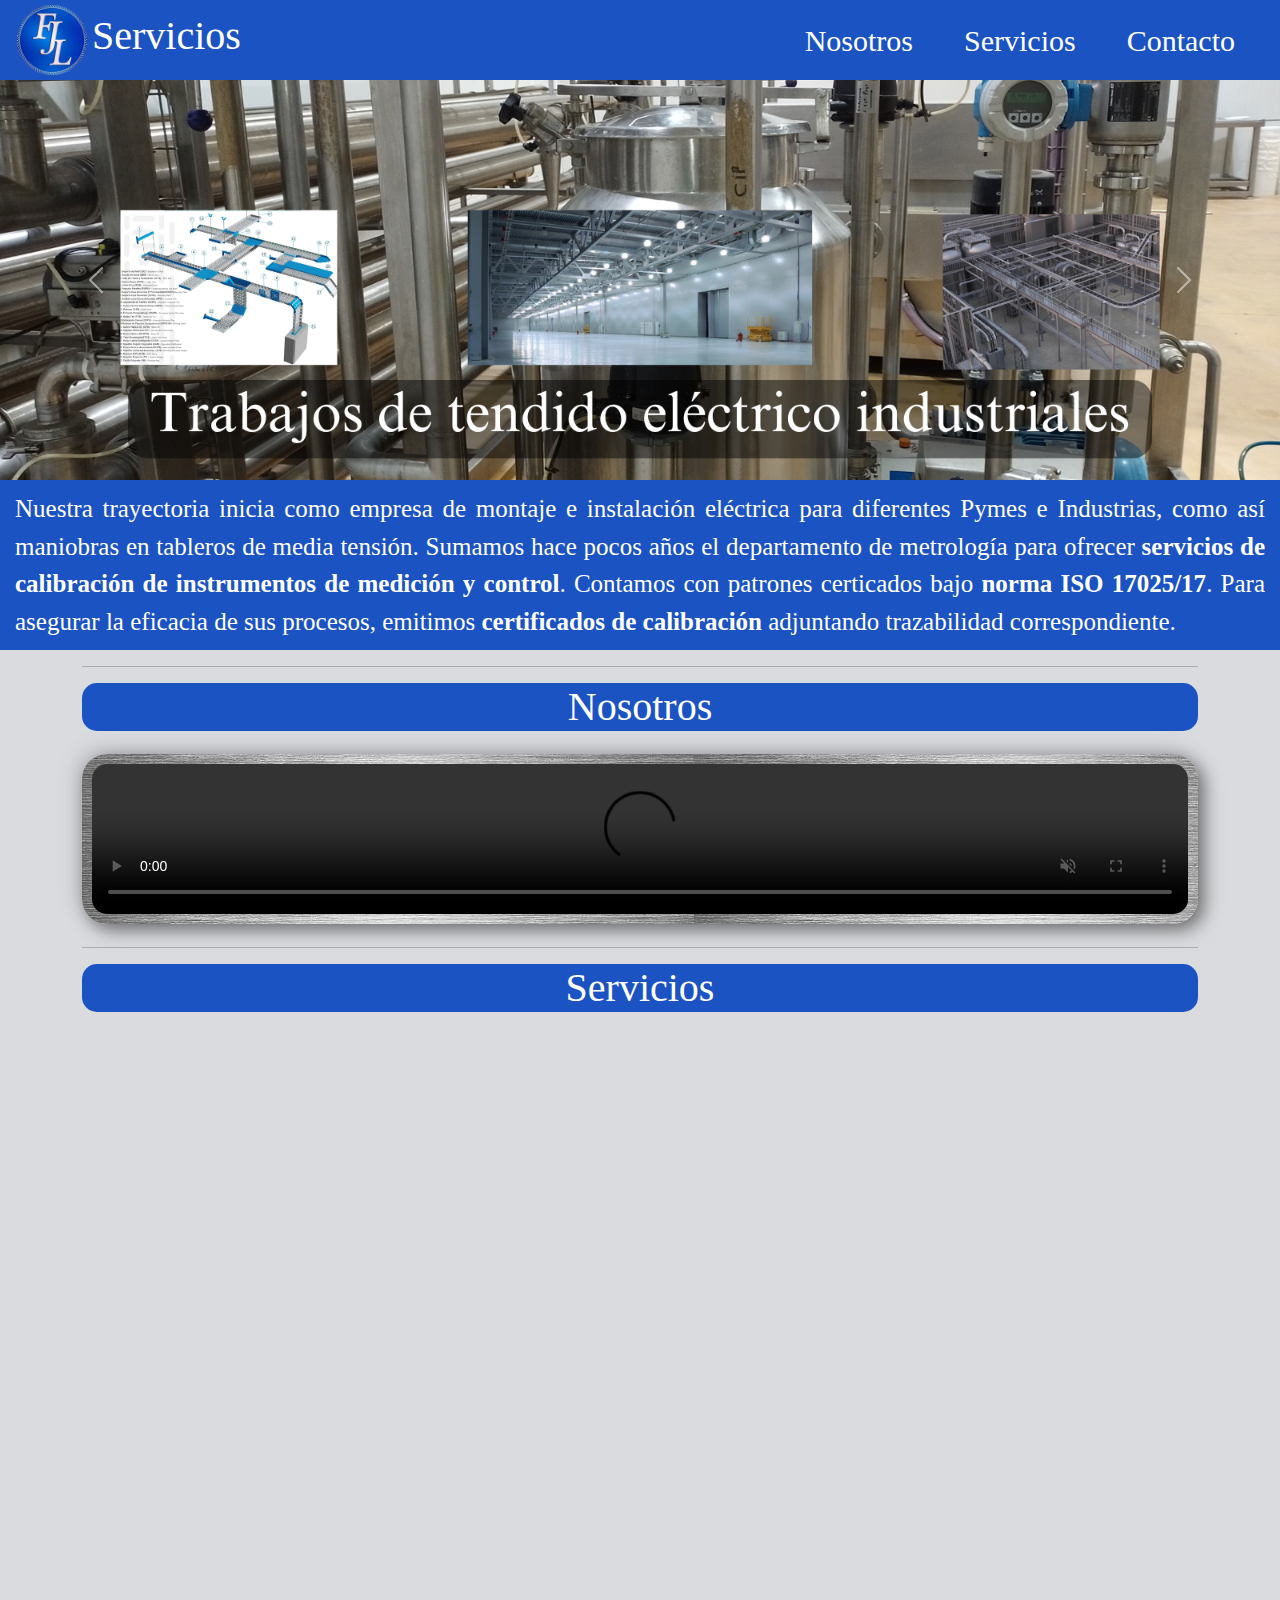
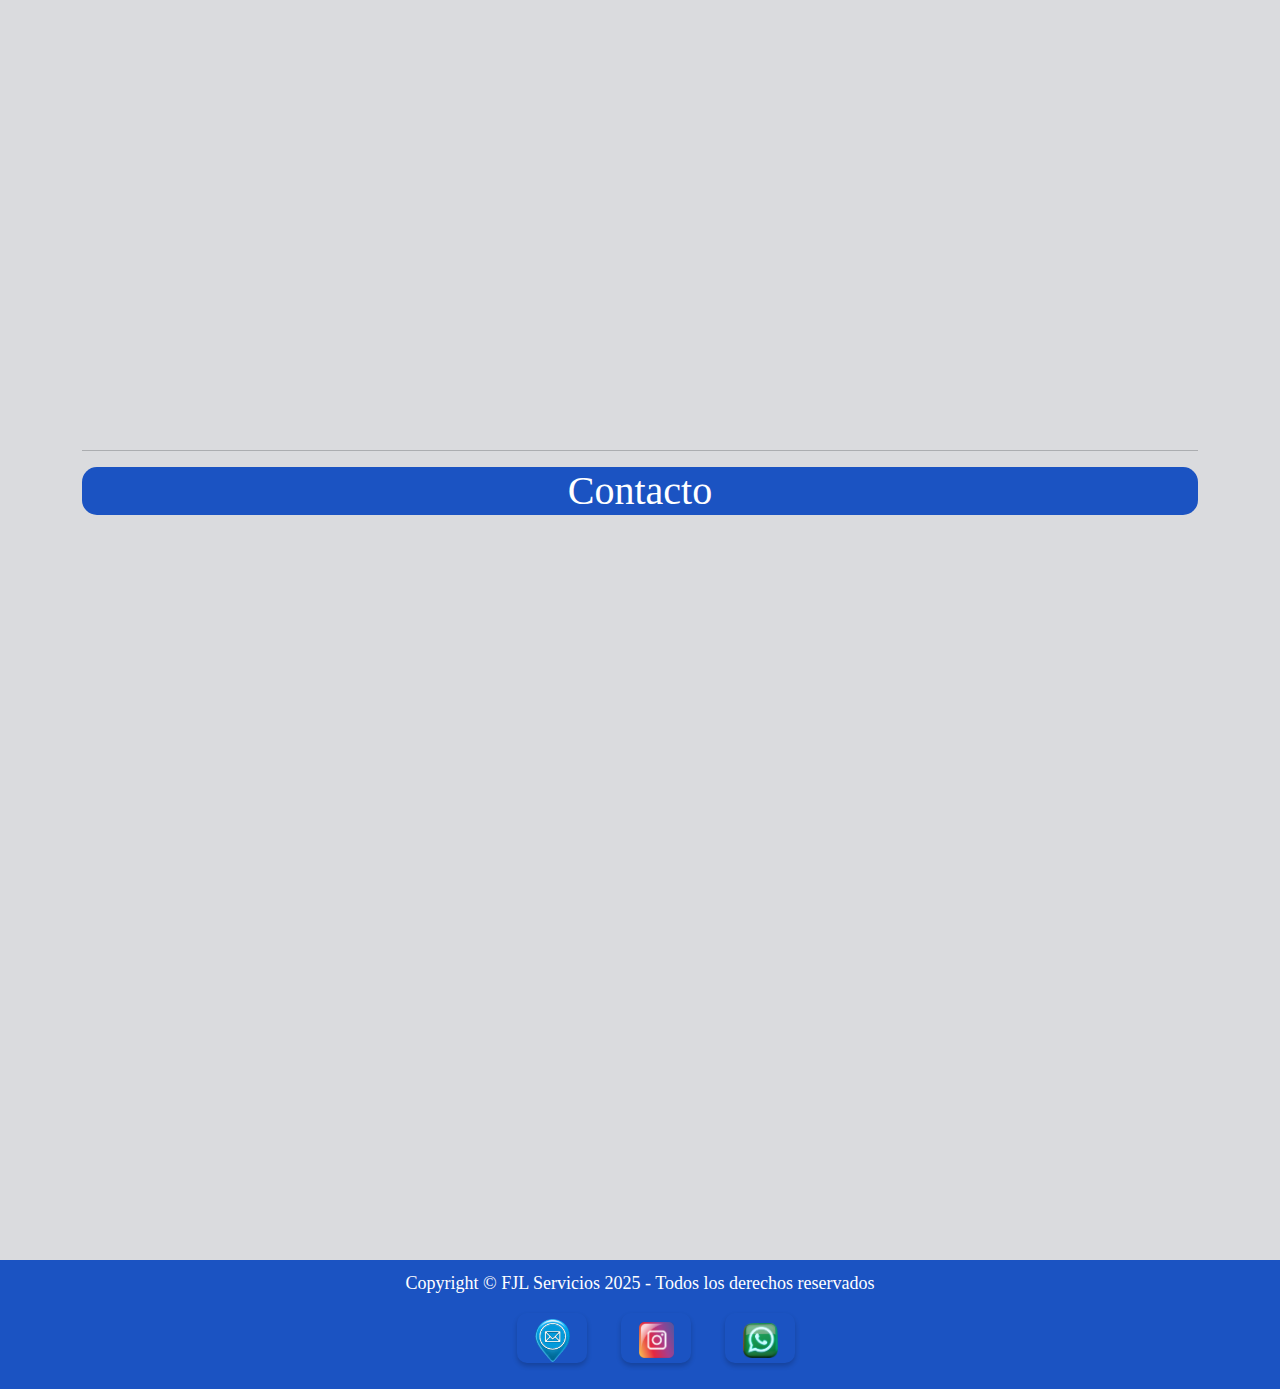
==== commit 85e3a563: "Update index.html" ====
--- a/index.html
+++ b/index.html
@@ -4,6 +4,7 @@
 	<meta charset="utf-8">
 	<meta name="viewport" content="width=device-width, initial-scale=1">
 	<title>FJL Servicios</title>
+	<meta name="description" content="Servicios de instalación eléctrica industrial y servicios de calibración de lazos de temperaturas, control de balanzas, calibración de tranmsiores electrónicos y variables electrónicas">
 	<meta name="theme-color" content="rgba(6, 68, 191, 0.9)">
 	<meta name="robots" content="index, follow">
 	<link rel="icon" type="image/png" href="img/Logo1.png">
--- a/css/style.css
+++ b/css/style.css
@@ -13,7 +13,6 @@
 }
 .container-fluid{
 	background: rgba(6, 68, 191, 0.9);
-	padding: 5px;
 	text-align: center;
 }
 .container-fluid h1{
@@ -49,10 +48,8 @@
 }
 .menu a{
 	text-decoration: none!important;
-	box-shadow: 3px 3px 5px 5px rgba(0, 0, 0, .2);
 	color: #ffffff;
 	font-size: 30px;
-	border-radius: 15px;
 }
 .menu a:hover{
 	color: #ffffff!important;
@@ -506,6 +503,9 @@
 }
 
 @media(max-width:980px) {
+	.container-fluid{
+	padding: 5px;
+	}
 	hr{
 		display: none;
 	}
@@ -540,6 +540,8 @@
                    	   -3px -3px 9px rgba(6, 68, 191, 0.9);
 	}
 	.menu a{
+		box-shadow: 3px 3px 5px 5px rgba(0, 0, 0, .2);
+		border-radius: 15px;
 		font-size: 25px;
 	}
 	#cobertura {
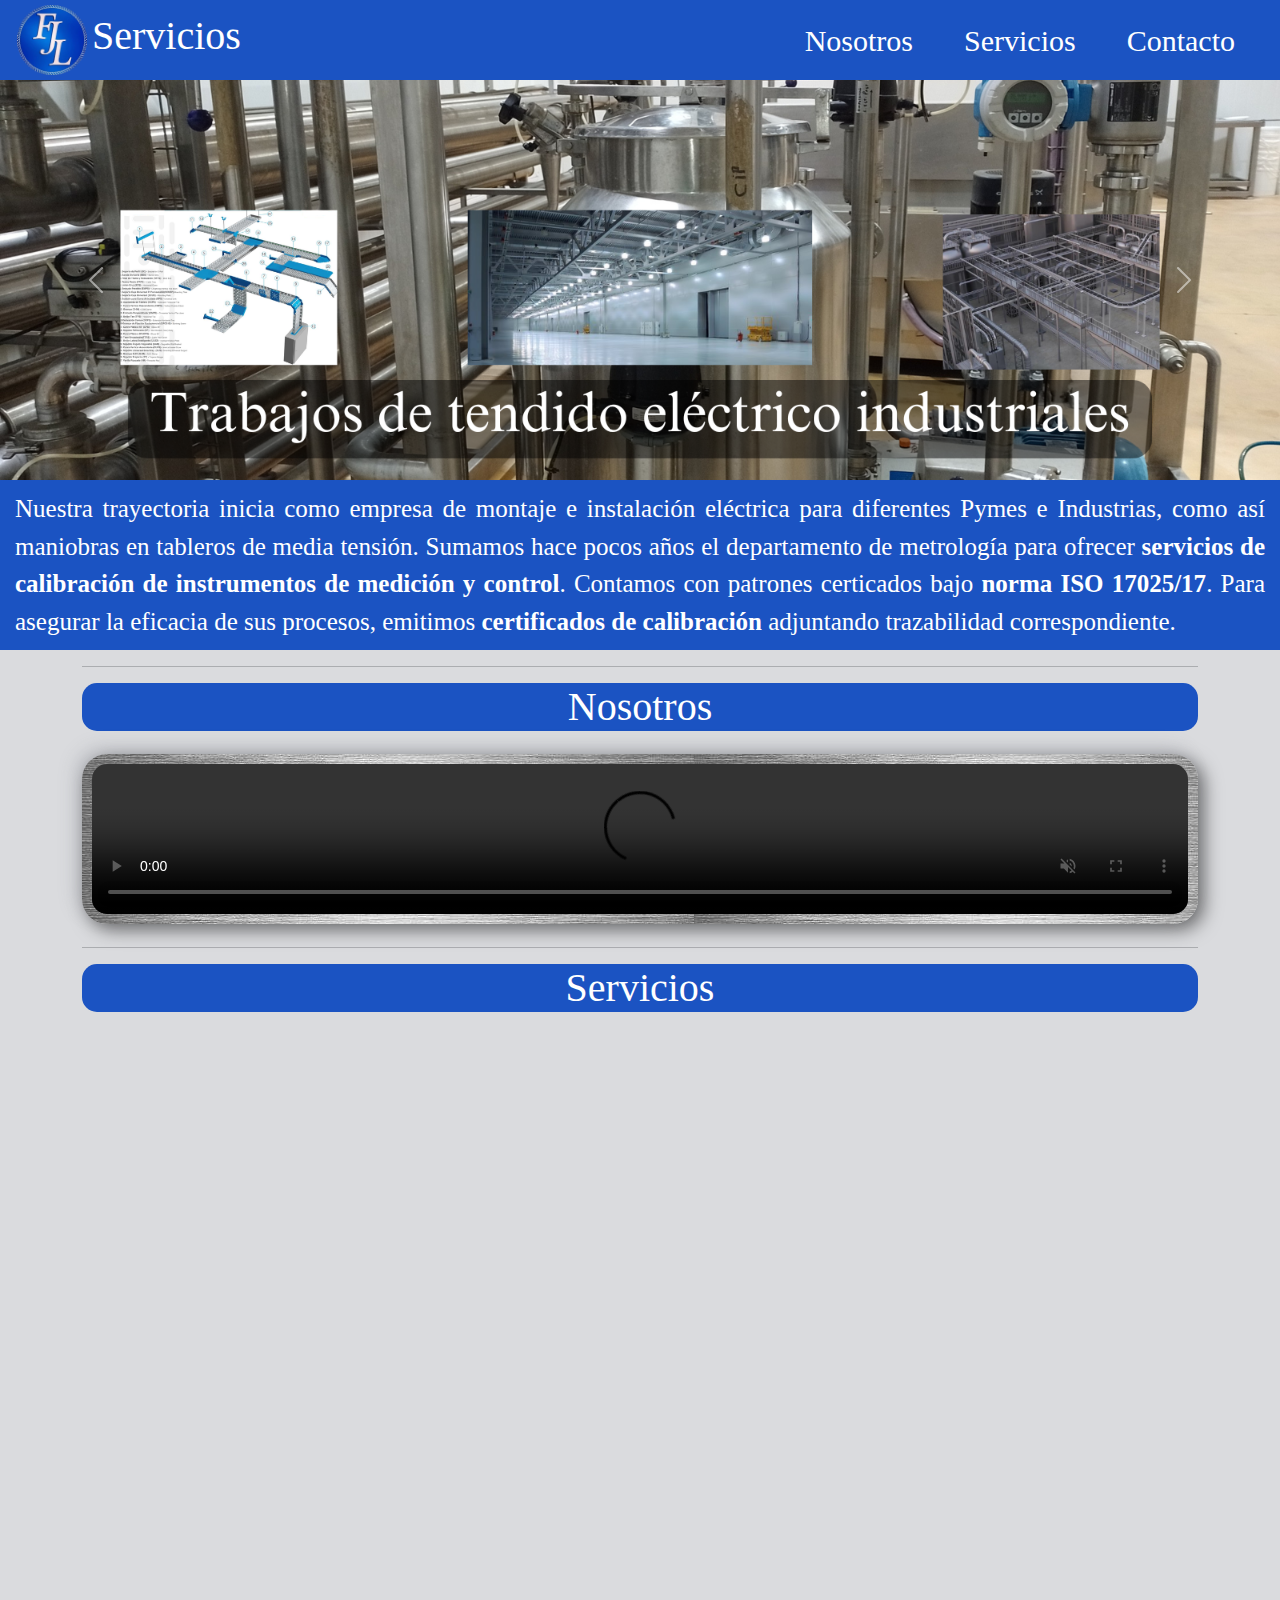
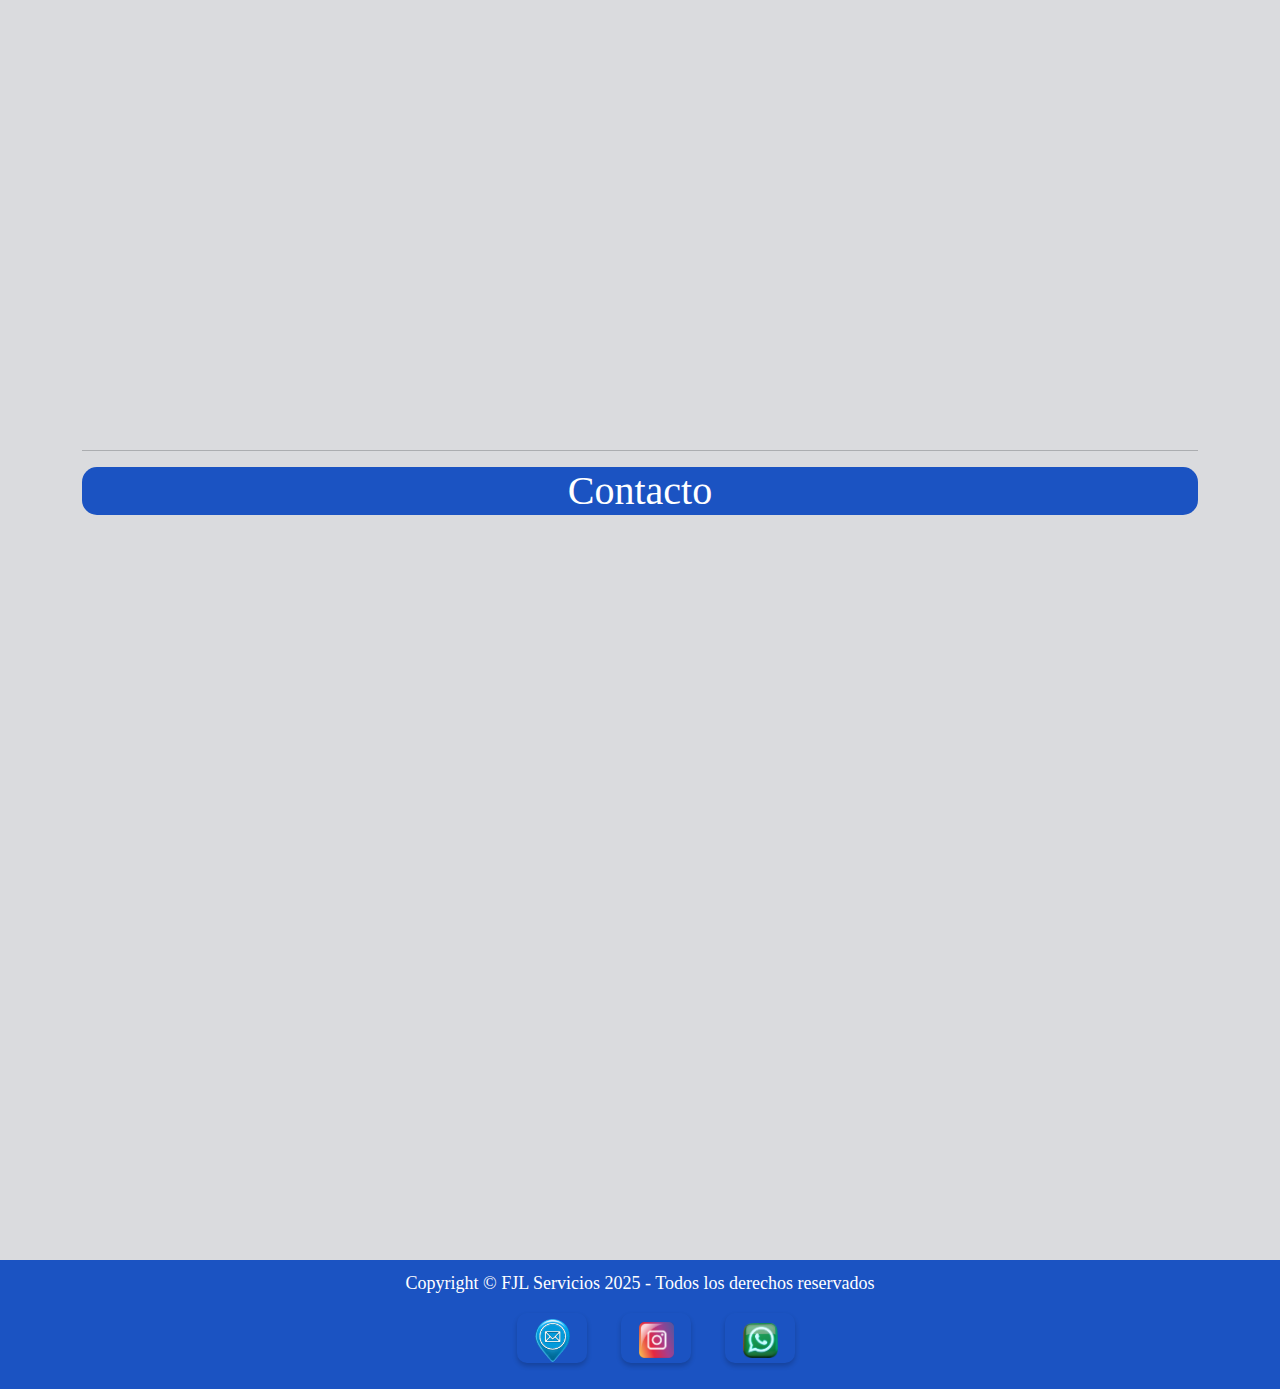
==== commit e561d7f3: "Update index.html" ====
--- a/index.html
+++ b/index.html
@@ -201,8 +201,7 @@
 			window.open("Zonas.html", "popup", "width=600,height=1080");  
 		}  
 	</script>  
-    	</script> 
-	<script src="https://cdn.jsdelivr.net/npm/bootstrap@5.1.3/dist/js/bootstrap.bundle.min.js"></script>
+    	<script src="https://cdn.jsdelivr.net/npm/bootstrap@5.1.3/dist/js/bootstrap.bundle.min.js"></script>
 	<script src="https://unpkg.com/aos@2.3.1/dist/aos.js"></script>
     	<script src="https://cdn.startbootstrap.com/sb-forms-latest.js"></script>
 	<script>
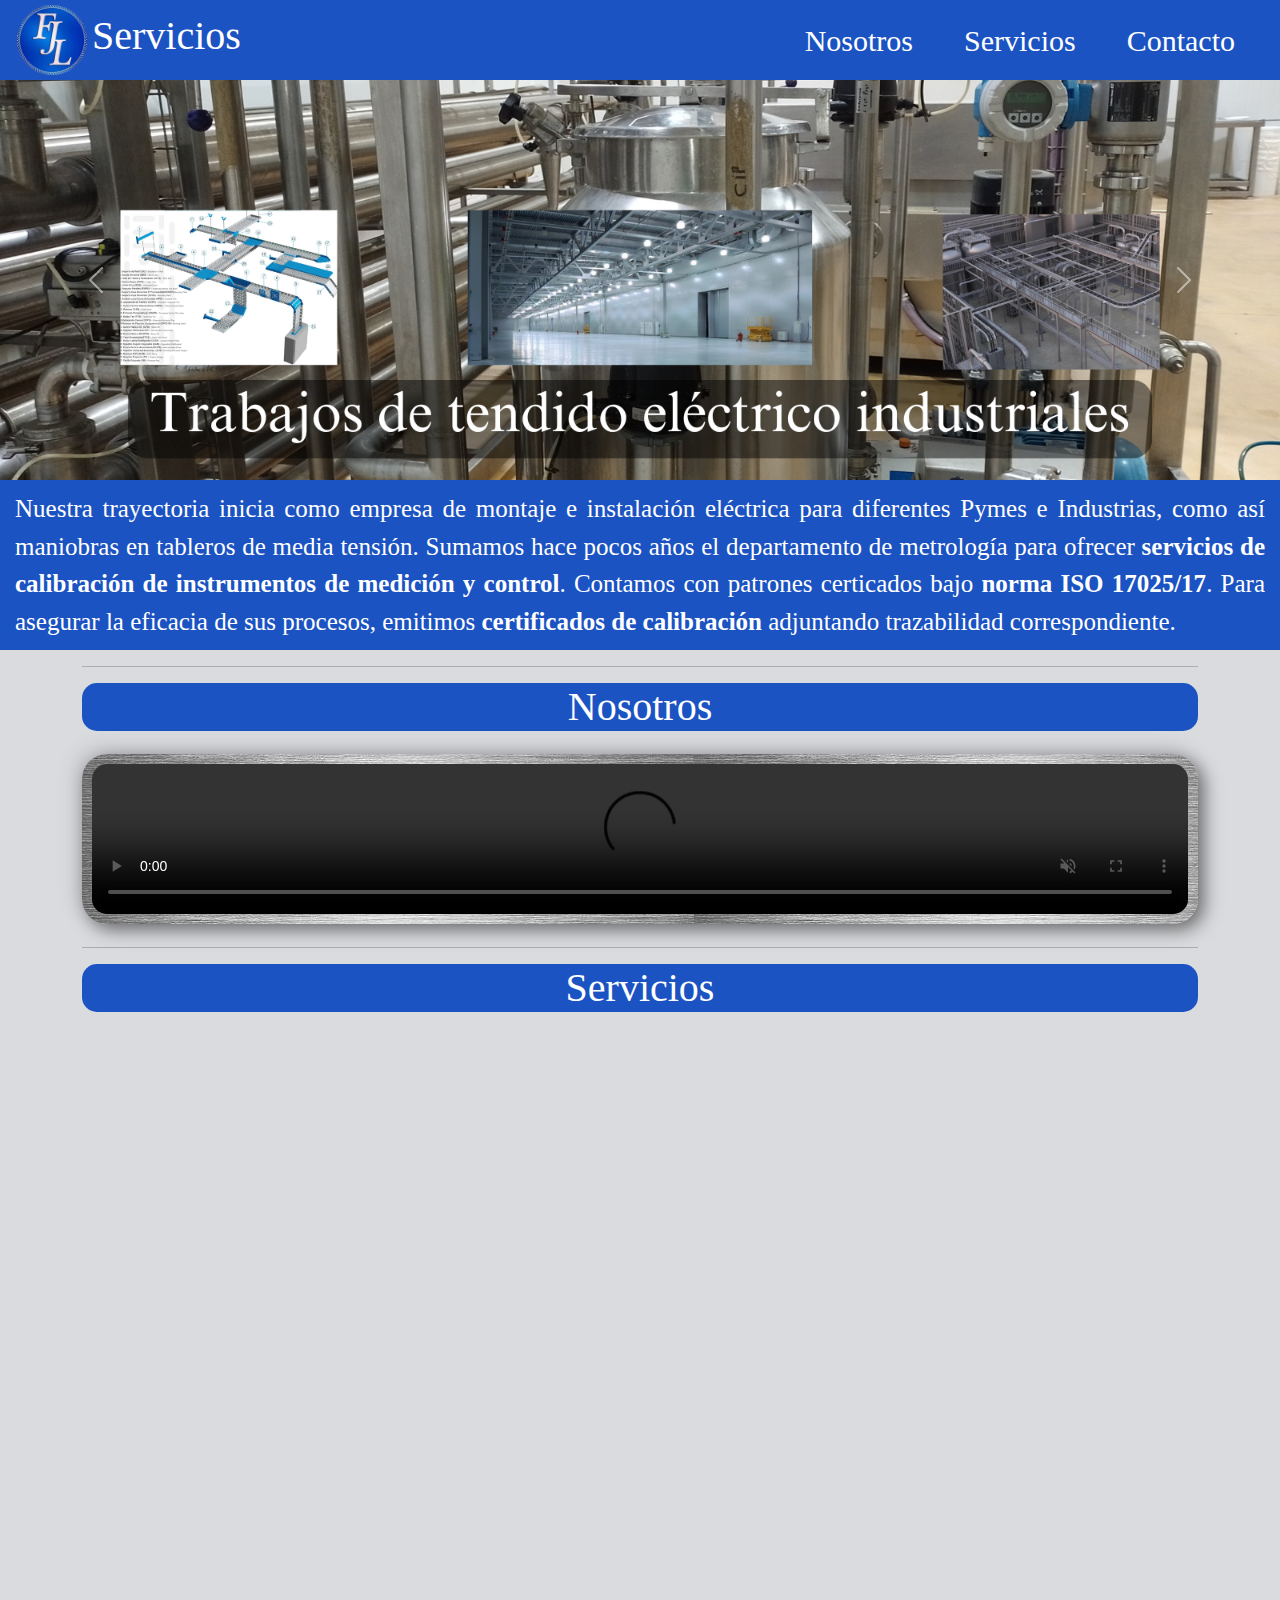
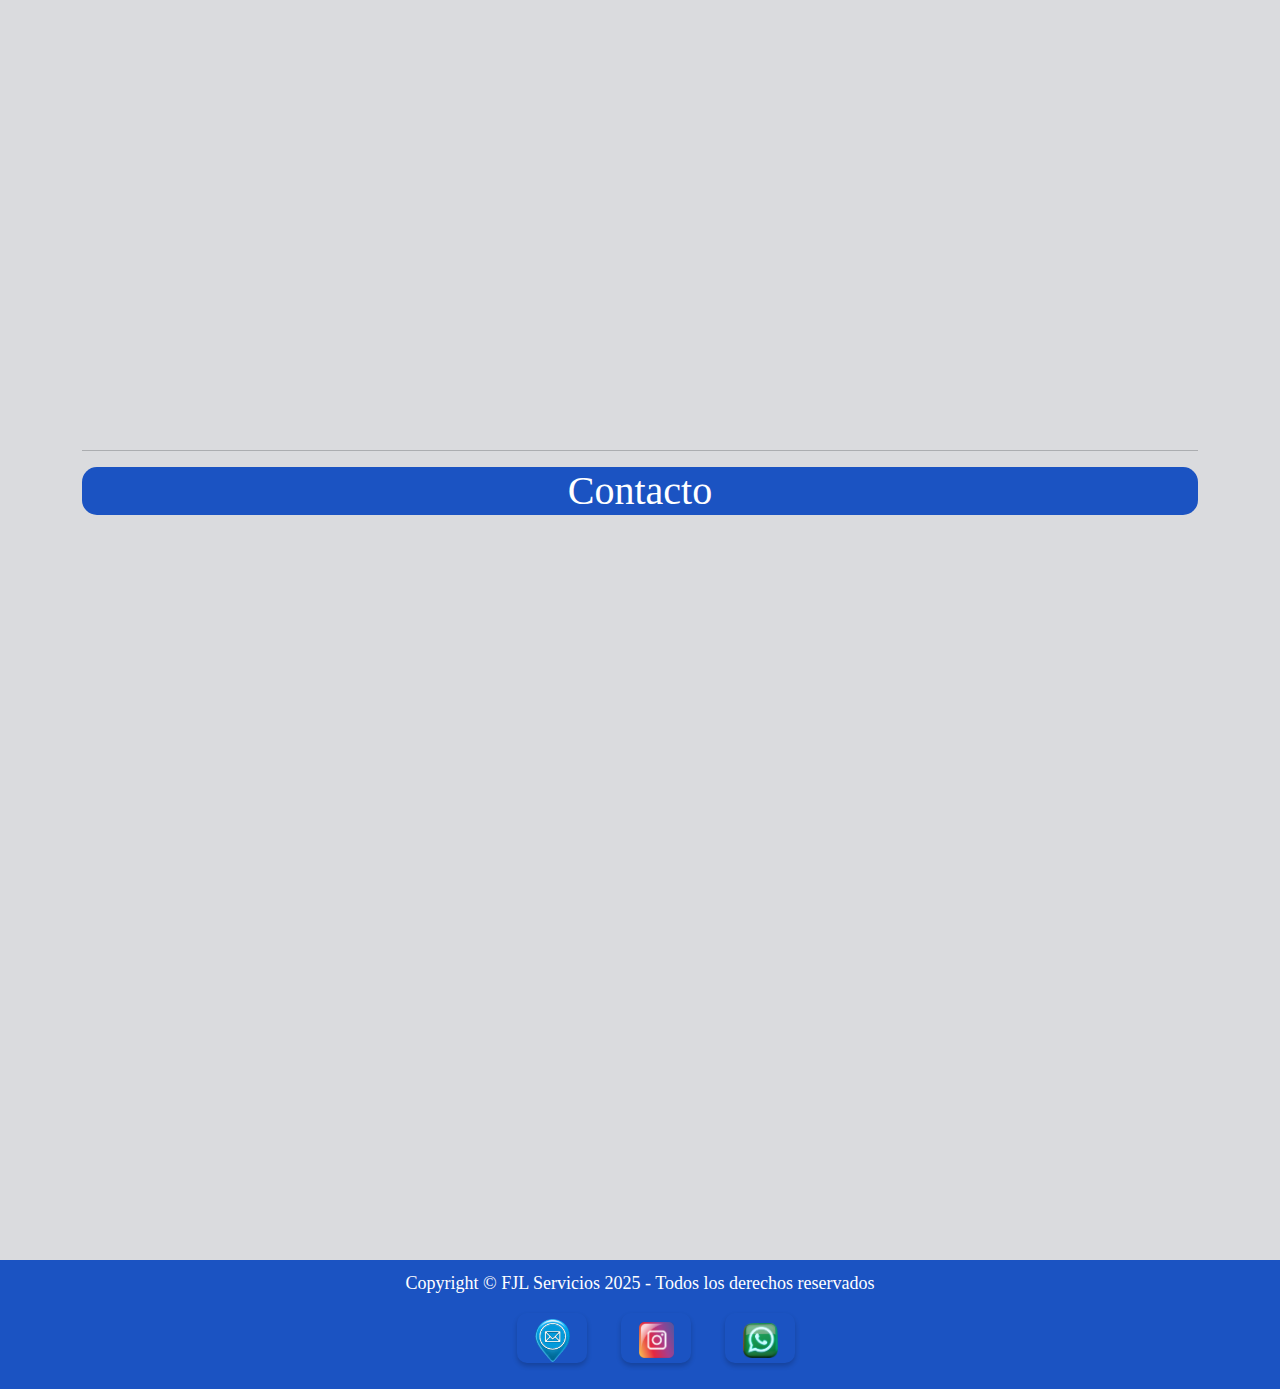
==== commit 8edd8f97: "Update index.html" ====
--- a/index.html
+++ b/index.html
@@ -17,7 +17,7 @@
 	<script src="js/arriba.js"></script>
 </head>
 <body>
-	<nav class="navbar navbar-expand-lg" id="mainNav">
+    <nav class="navbar navbar-expand-lg" id="mainNav">
         <div id="menu" class="container-fluid menu">
             <img class="logo" src="img/Logo1.png" alt="FJL Servicios"><h1 class="presentacion">Servicios</h1>
             <button id="secciones" class="navbar-toggler" type="button" data-bs-toggle="collapse" data-bs-target="#navbarResponsive" aria-controls="navbarResponsive" aria-expanded="false" aria-label="Toggle navigation">
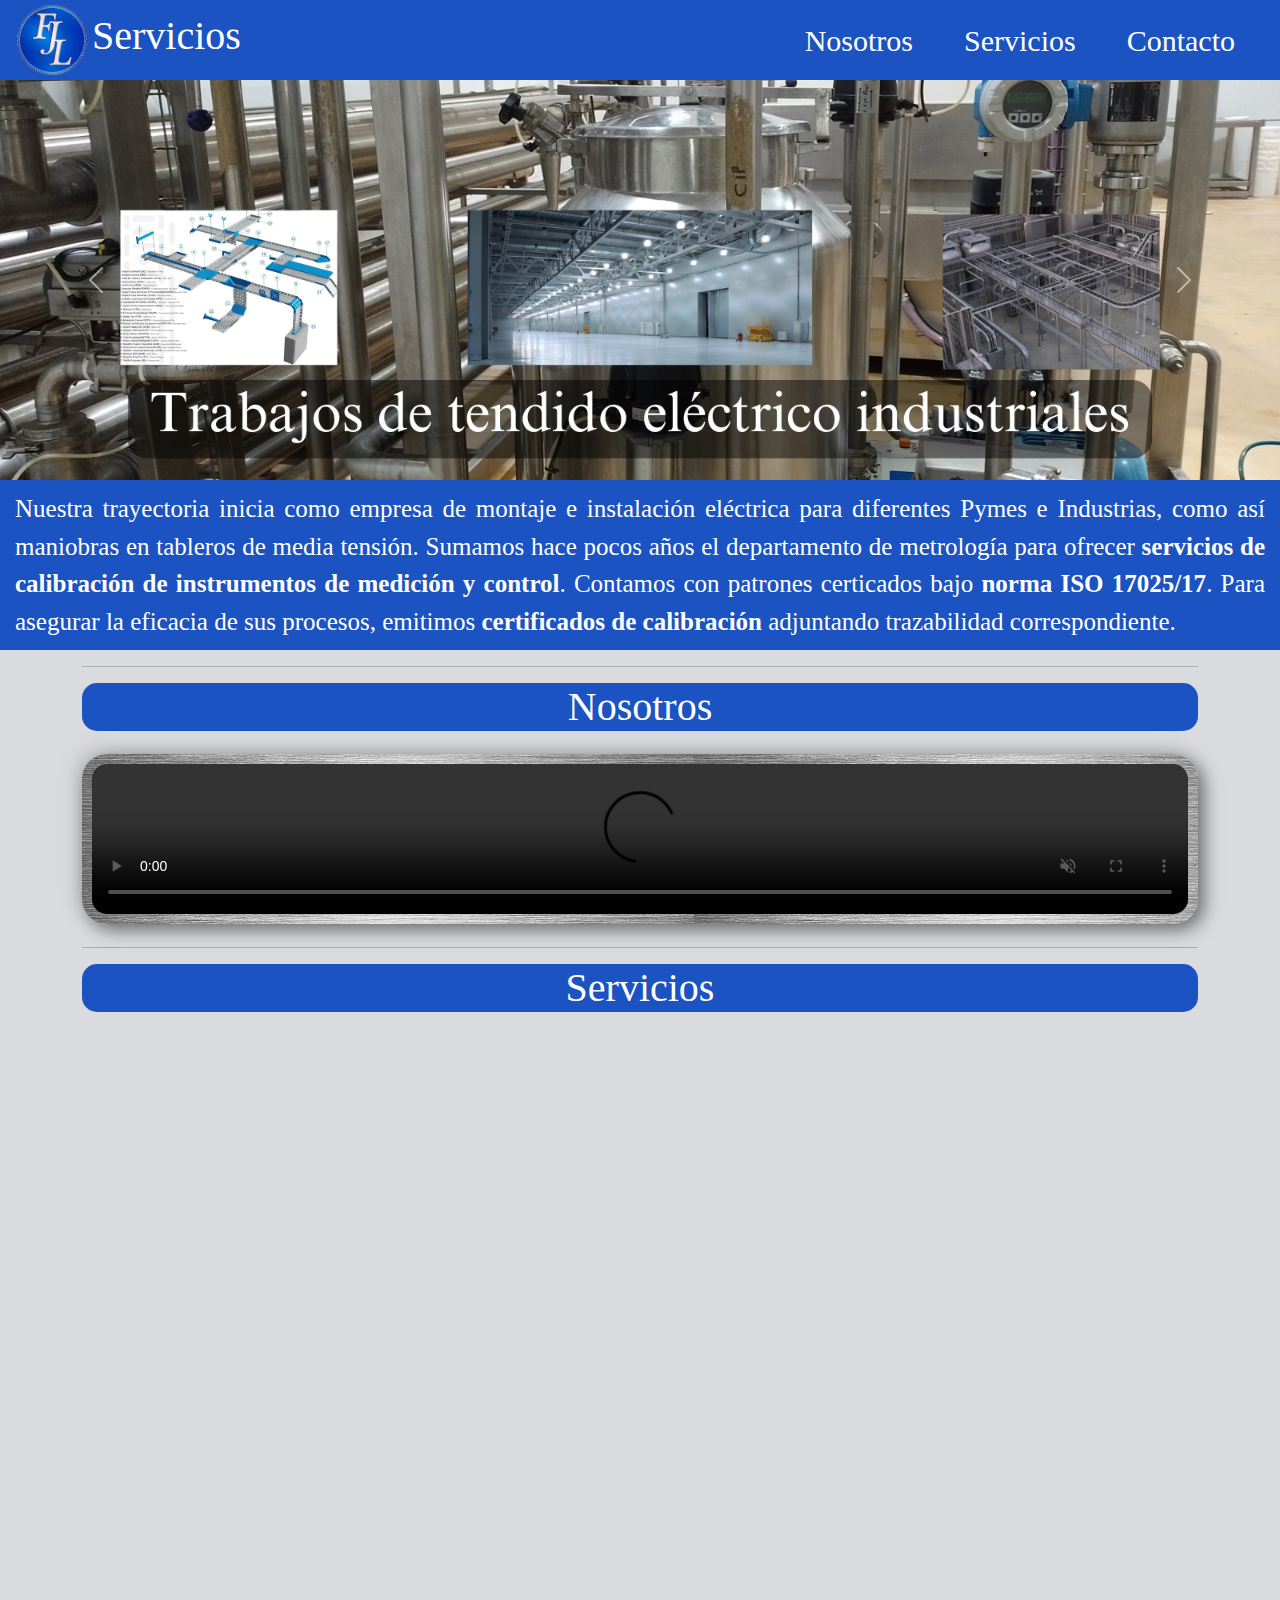
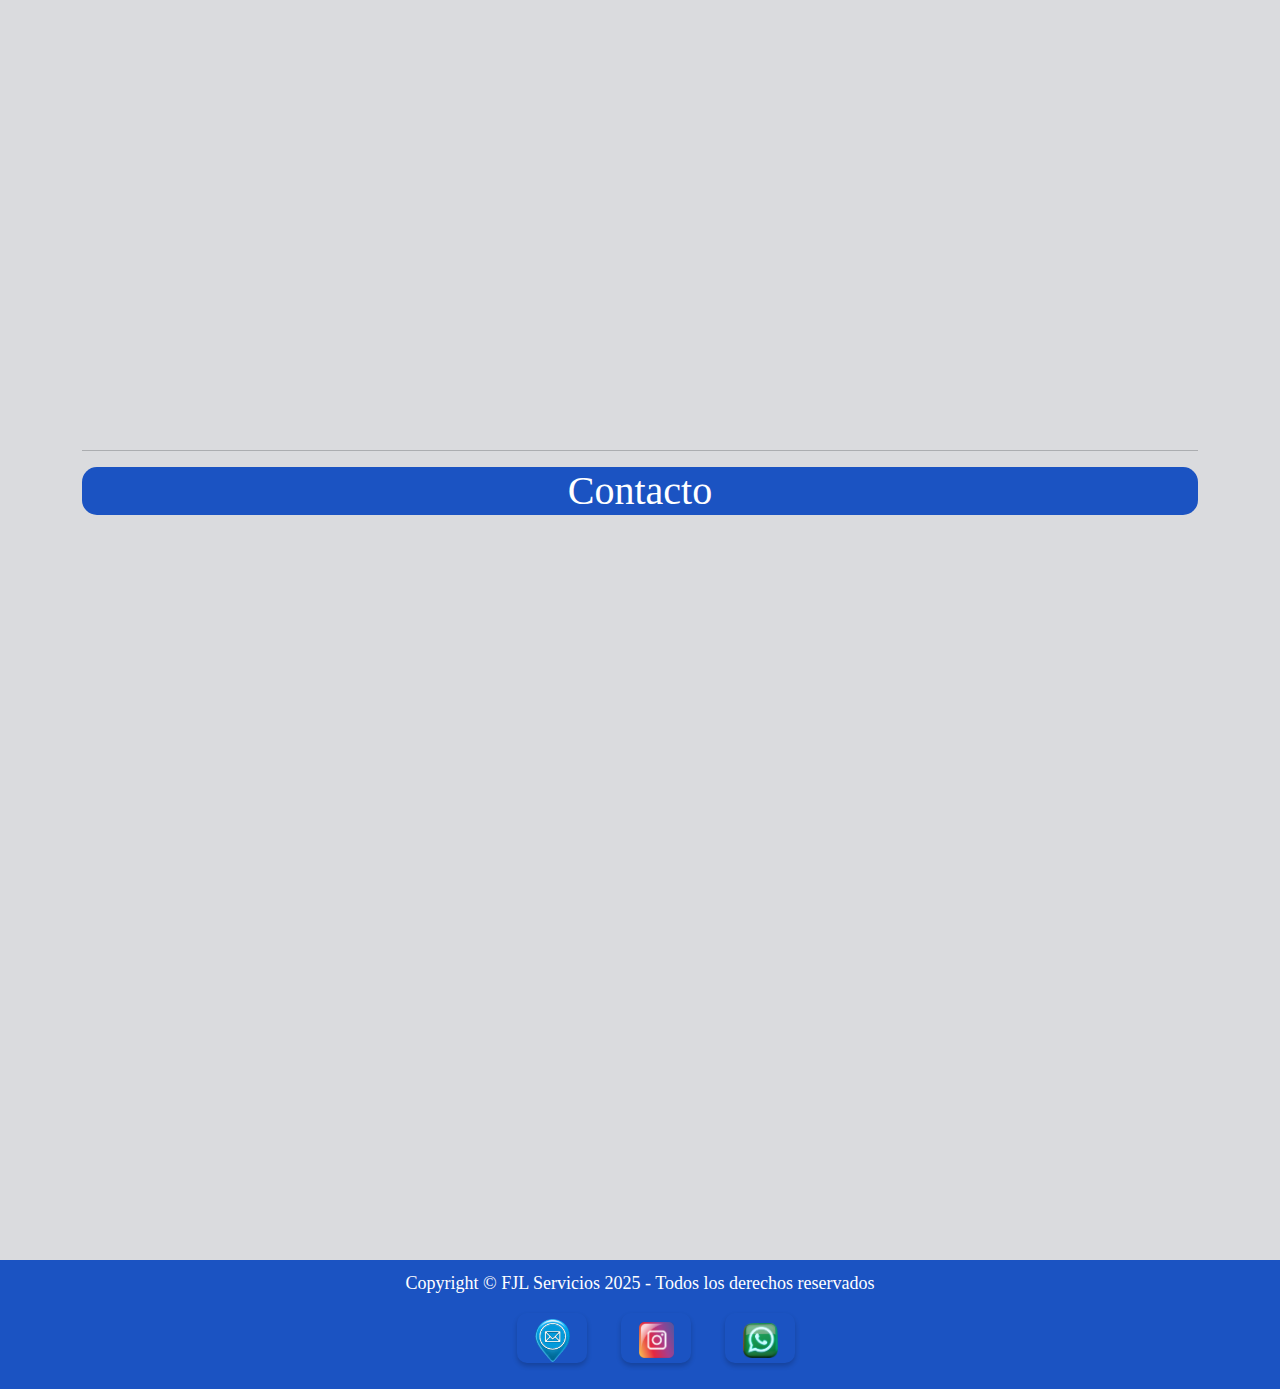
==== commit bdd2f256: "Update index.html" ====
--- a/index.html
+++ b/index.html
@@ -34,7 +34,7 @@
             </div>
         </div>
     </nav>
-	<div style="padding-top: 0px;margin: 0px;" id="carouselExample" class="carousel slide" data-bs-ride="carousel">
+    <div style="padding-top: 0px;margin: 0px;" id="carouselExample" class="carousel slide" data-bs-ride="carousel">
         <div class="carousel-inner">
             <div class="carousel-item active">
 				<picture>
@@ -60,8 +60,8 @@
                 			<img src="img/4.png" width="100%" height="100%" class="d-block w-100" alt="Certificados de calibración bajo norma ISO 17025/17">
 				</picture>
 			</div>
-        </div>
-		<button class="carousel-control-prev" type="button" data-bs-target="#carouselExample" data-bs-slide="prev">
+           </div>
+            <button class="carousel-control-prev" type="button" data-bs-target="#carouselExample" data-bs-slide="prev">
             <span class="carousel-control-prev-icon" aria-hidden="true"></span>
             <span class="visually-hidden">Previous</span>
         </button>
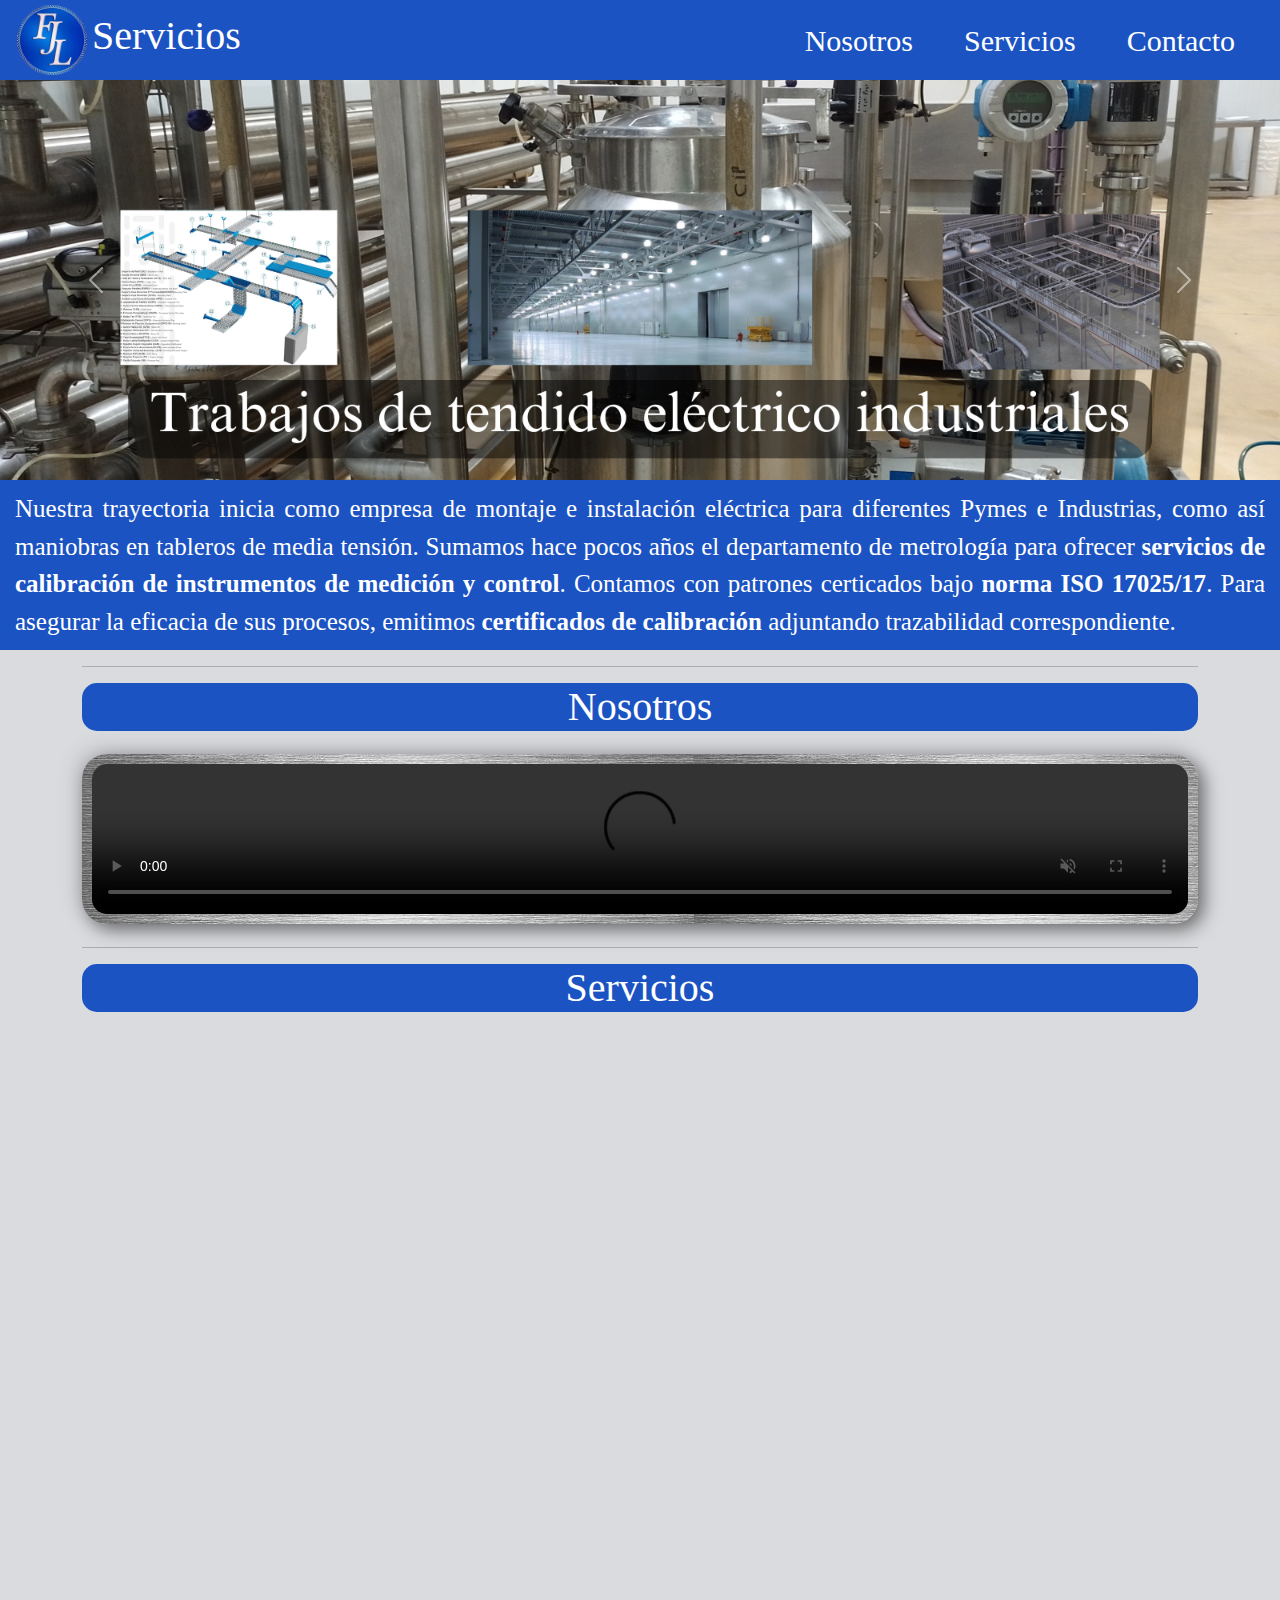
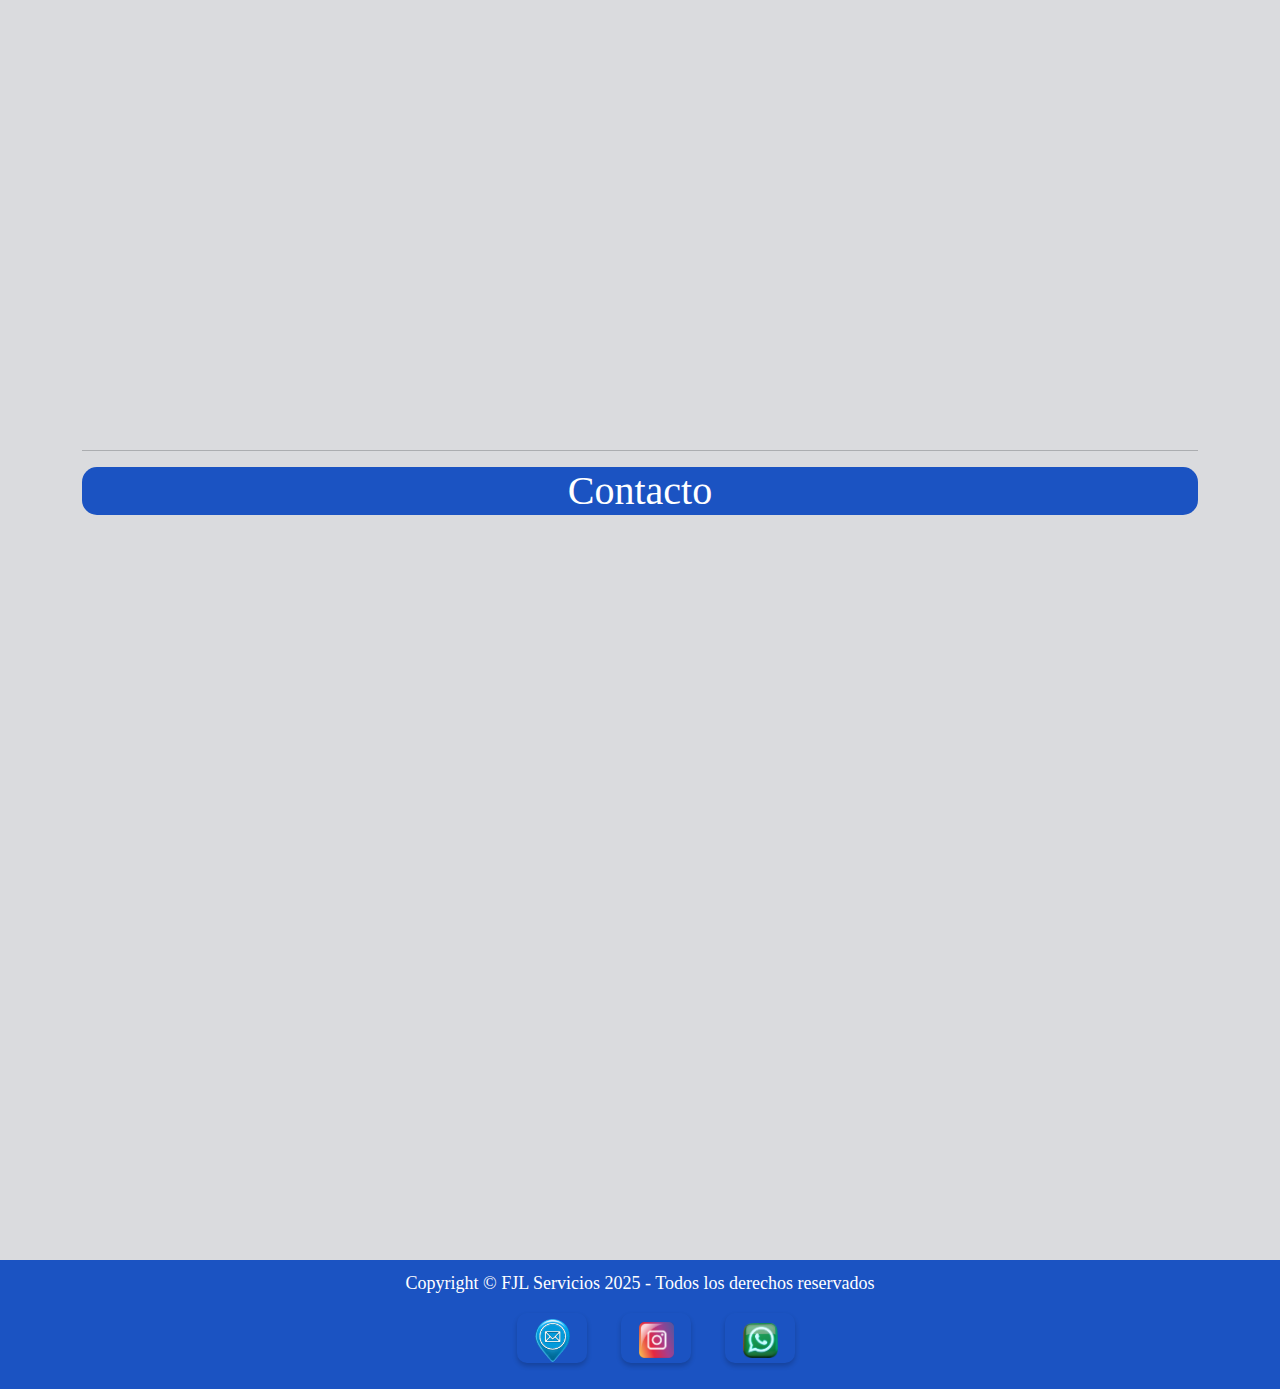
==== commit b33e2694: "Update index.html" ====
--- a/index.html
+++ b/index.html
@@ -104,7 +104,7 @@
 			</div>
 			<div class="row" id="imagen">
 				<div class="col-md-6" data-aos="fade-right">
-					<img src="img/3fjl.png" alt="Medición para instalación de javalina puesta a tierra" width="100%">
+					<img src="img/3fjl.png" alt="Medición para instalación de jabalina puesta a tierra" width="100%">
 				</div>
 				<div class="col-md-6" data-aos="fade-left" data-aos-offset="300" data-aos-easing="ease-in-sine">
 					<img src="img/4fjl.png" alt="Visita técnica para relevo de equipos" width="100%">
